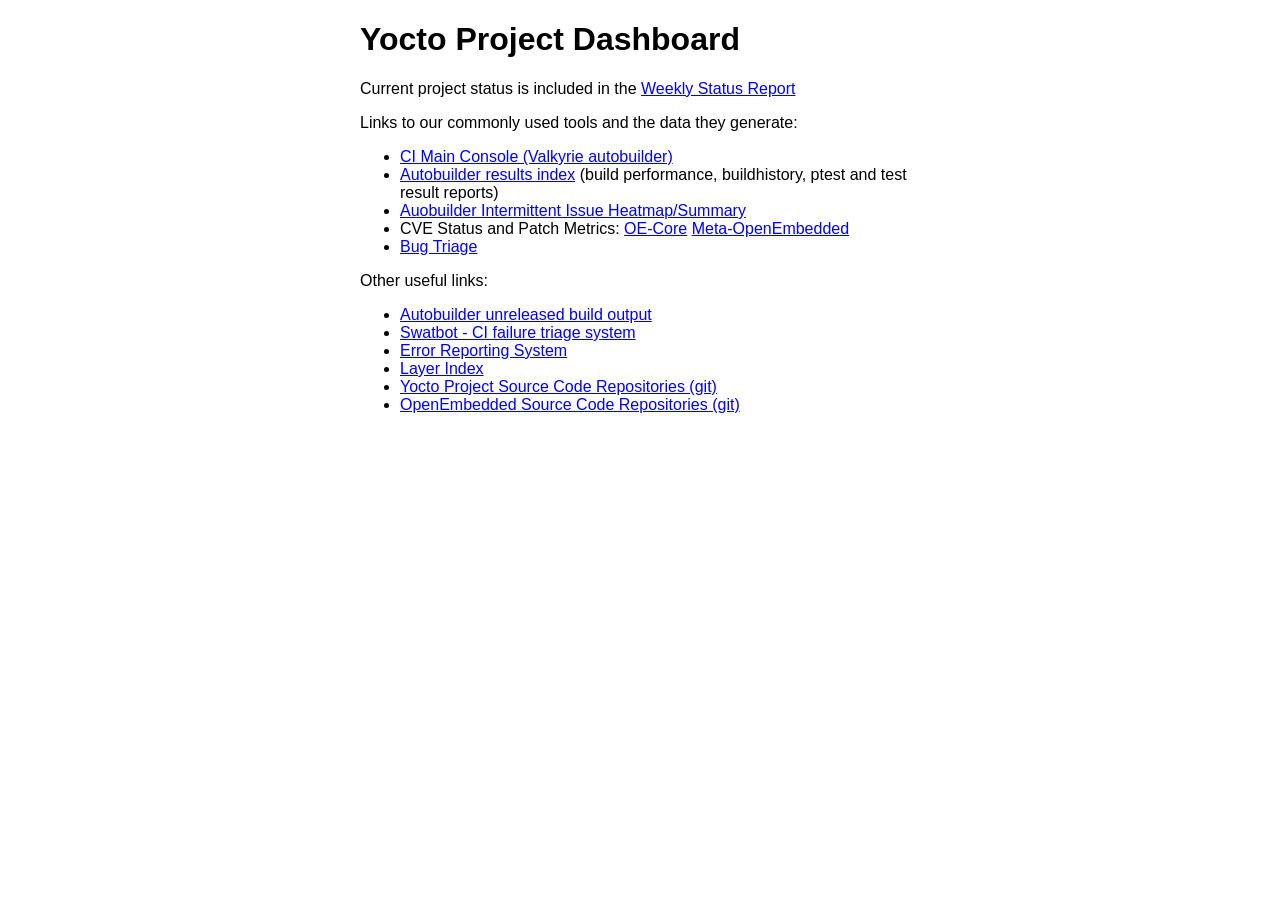
==== scripts/dashboard/index.html @ cbdc73dd "scripts/dashboard: Separate weekly status report Signed-off-by: Richard Purdie <richard.purdie@linux" ====
<!DOCTYPE html>
<html>
<head>
<title>Yocto Project Dashboard</title>
<style>
html { color-scheme: light dark; }
body { width: 35em; margin: 0 auto;
font-family: Tahoma, Verdana, Arial, sans-serif; }
</style>
</head>
<body>
<h1>Yocto Project Dashboard</h1>
<p>Current project status is included in the <a href="https://wiki.yoctoproject.org/wiki/Weekly_Status">Weekly Status Report</a></p>
<p>Links to our commonly used tools and the data they generate:</p>
<ul>
<li><a href="https://autobuilder.yoctoproject.org/valkyrie/#/console">CI Main Console (Valkyrie autobuilder)</a></li>
<li><a href="https://valkyrie.yocto.io/pub/non-release/">Autobuilder results index</a> (build performance, buildhistory, ptest and test result reports)</li>
<li><a href="https://valkyrie.yocto.io/pub/non-release/abint/">Auobuilder Intermittent Issue Heatmap/Summary</a></li>
<li>CVE Status and Patch Metrics: <a href="https://valkyrie.yocto.io/pub/non-release/patchmetrics/">OE-Core</a> <a href="https://valkyrie.yocto.io/pub/non-release/patchmetrics-meta-oe/">Meta-OpenEmbedded</a></li>
<li><a href="bugtriage/">Bug Triage</a></li>
</ul>
<p>Other useful links:</p>
</p>
<ul>
<li><a href="https://valkyrie.yocto.io/pub/">Autobuilder unreleased build output</a></li>
<li><a href="https://swatbot.yoctoproject.org/">Swatbot - CI failure triage system</a></li>
<li><a href="https://errors.yoctoproject.org/">Error Reporting System</a></li>
<li><a href="https://layers.openembedded.org/">Layer Index</a></li>
<li><a href="https://git.yoctoproject.org/">Yocto Project Source Code Repositories (git)</a></li>
<li><a href="https://git.openembedded.org/">OpenEmbedded Source Code Repositories (git)</a></li>
</ul>
</body>
</html>
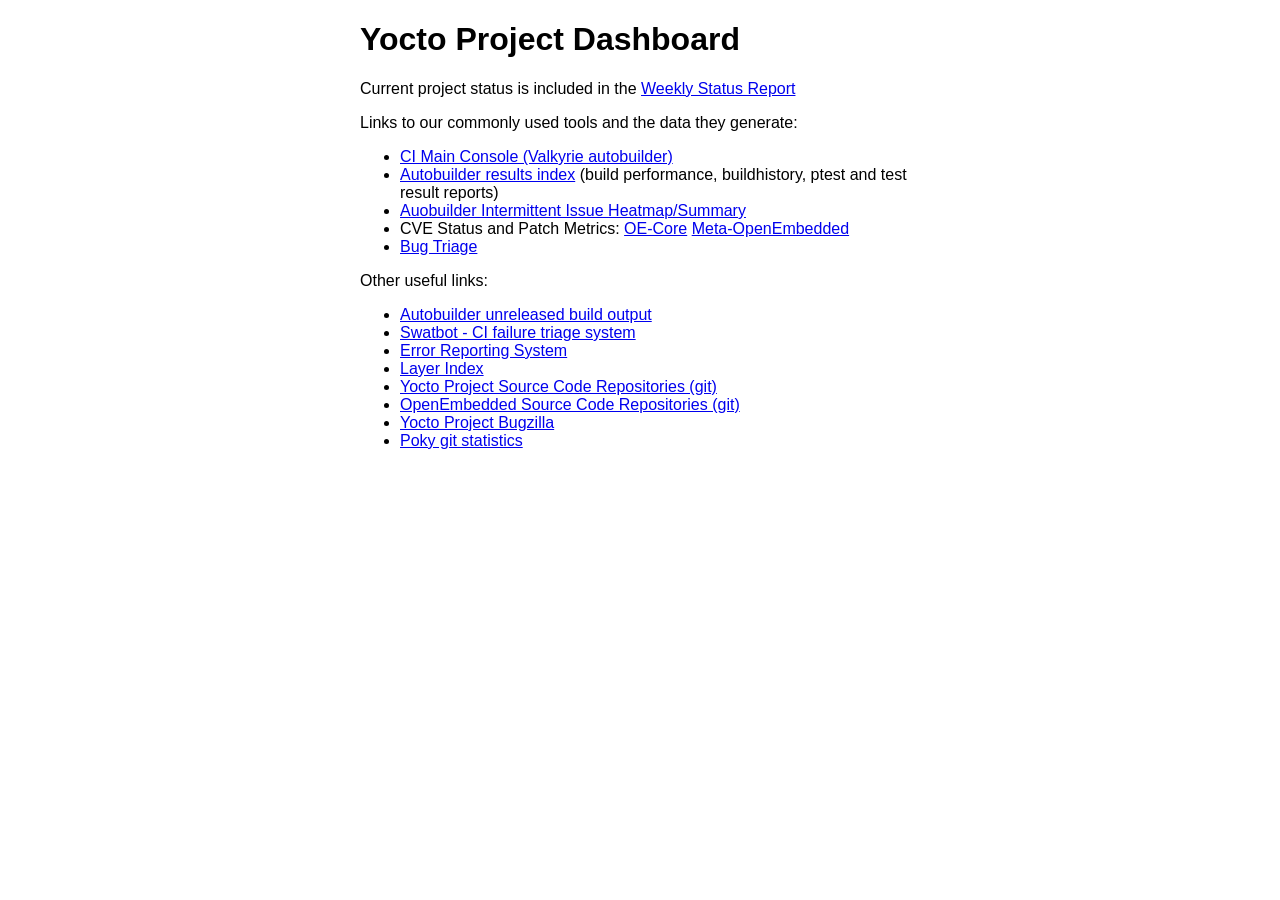
==== commit 010b3add: "dashboard: Add additional urls to index page Signed-off-by: Richard Purdie <richard.purdie@linuxfoun" ====
--- a/scripts/dashboard/index.html
+++ b/scripts/dashboard/index.html
@@ -28,6 +28,8 @@
 <li><a href="https://layers.openembedded.org/">Layer Index</a></li>
 <li><a href="https://git.yoctoproject.org/">Yocto Project Source Code Repositories (git)</a></li>
 <li><a href="https://git.openembedded.org/">OpenEmbedded Source Code Repositories (git)</a></li>
+<li><a href="https://bugzilla.yoctoproject.org/">Yocto Project Bugzilla</a></li>
+<li><a href="https://wiki.yoctoproject.org/charts/poky-stats/activity.html">Poky git statistics</a></li>
 </ul>
 </body>
 </html>
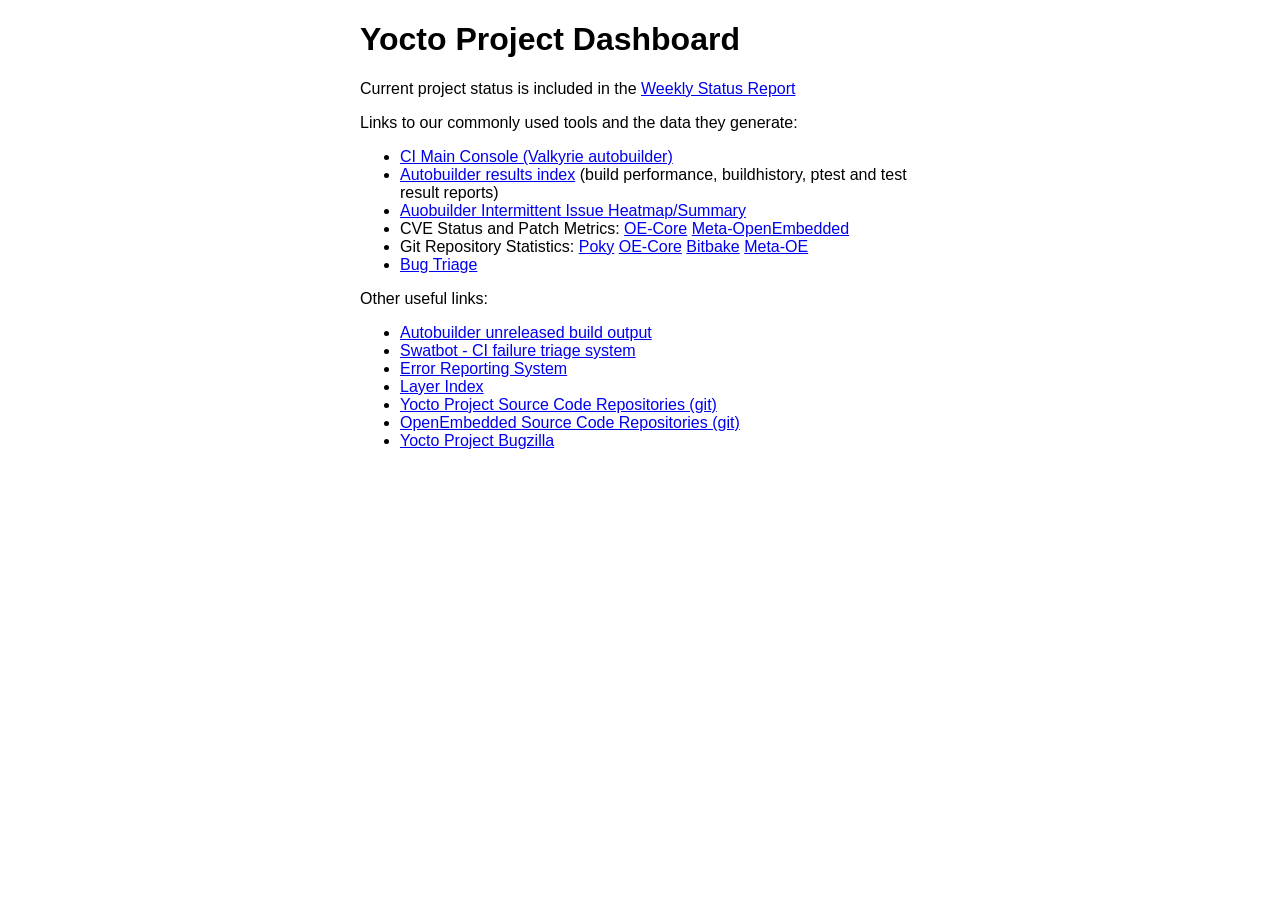
==== commit 28cc1c8b: "dashboard: Update to new gitstats urls Signed-off-by: Richard Purdie <richard.purdie@linuxfoundation" ====
--- a/scripts/dashboard/index.html
+++ b/scripts/dashboard/index.html
@@ -17,6 +17,7 @@
 <li><a href="https://valkyrie.yocto.io/pub/non-release/">Autobuilder results index</a> (build performance, buildhistory, ptest and test result reports)</li>
 <li><a href="https://valkyrie.yocto.io/pub/non-release/abint/">Auobuilder Intermittent Issue Heatmap/Summary</a></li>
 <li>CVE Status and Patch Metrics: <a href="https://valkyrie.yocto.io/pub/non-release/patchmetrics/">OE-Core</a> <a href="https://valkyrie.yocto.io/pub/non-release/patchmetrics-meta-oe/">Meta-OpenEmbedded</a></li>
+<li>Git Repository Statistics: <a href="https://dashboard.yoctoproject.org/gitstats/poky/">Poky</a> <a href="https://dashboard.yoctoproject.org/gitstats/oecore/">OE-Core</a> <a href="https://dashboard.yoctoproject.org/gitstats/bitbake/">Bitbake</a> <a href="https://dashboard.yoctoproject.org/gitstats/meta-openembedded/">Meta-OE</a></li>
 <li><a href="bugtriage/">Bug Triage</a></li>
 </ul>
 <p>Other useful links:</p>
@@ -29,7 +30,6 @@
 <li><a href="https://git.yoctoproject.org/">Yocto Project Source Code Repositories (git)</a></li>
 <li><a href="https://git.openembedded.org/">OpenEmbedded Source Code Repositories (git)</a></li>
 <li><a href="https://bugzilla.yoctoproject.org/">Yocto Project Bugzilla</a></li>
-<li><a href="https://wiki.yoctoproject.org/charts/poky-stats/activity.html">Poky git statistics</a></li>
 </ul>
 </body>
 </html>
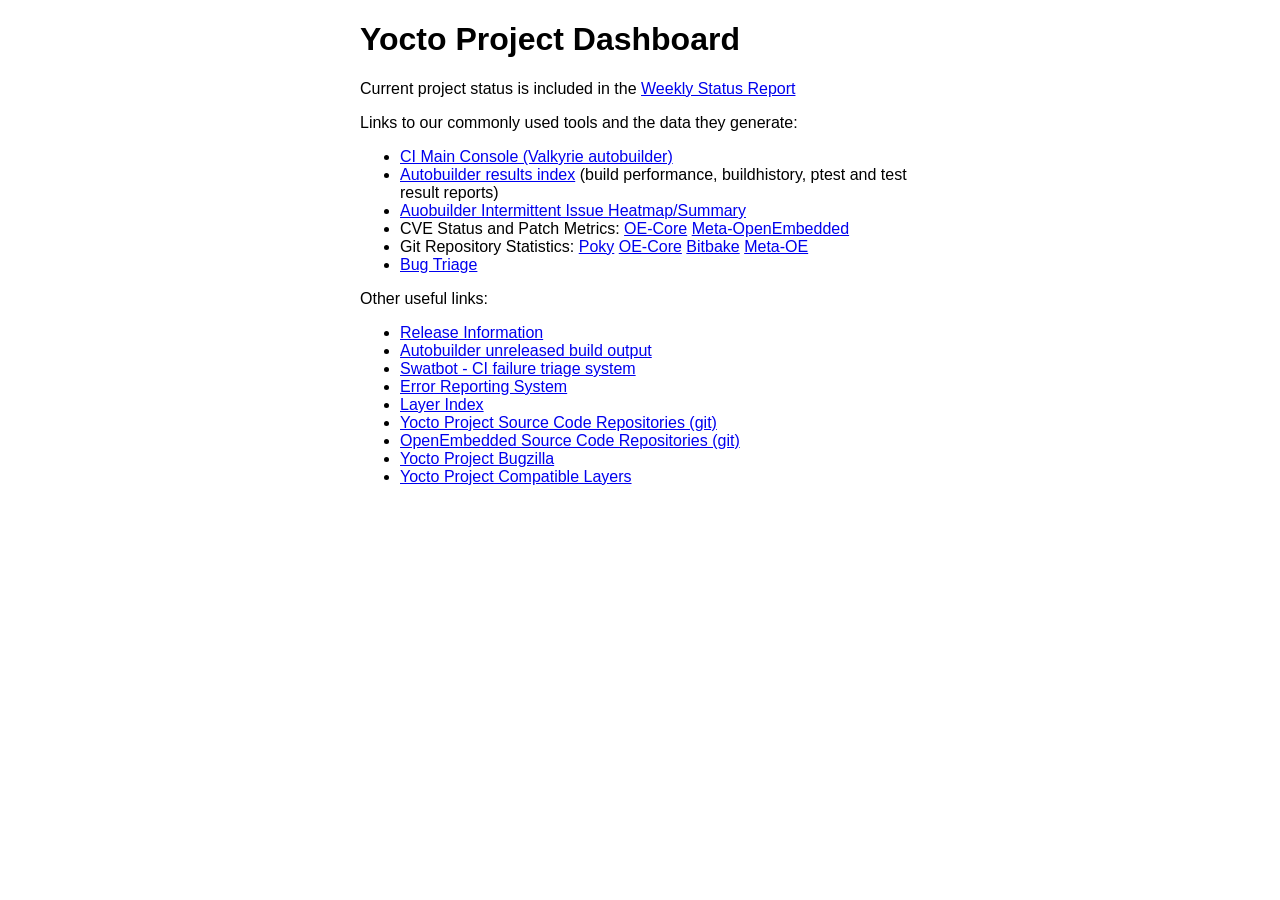
==== commit 2ea53506: "dashboard: Add additional urls to index page Signed-off-by: Richard Purdie <richard.purdie@linuxfoun" ====
--- a/scripts/dashboard/index.html
+++ b/scripts/dashboard/index.html
@@ -23,6 +23,7 @@
 <p>Other useful links:</p>
 </p>
 <ul>
+<li><a href="https://www.yoctoproject.org/development/releases/">Release Information</a></li>
 <li><a href="https://valkyrie.yocto.io/pub/">Autobuilder unreleased build output</a></li>
 <li><a href="https://swatbot.yoctoproject.org/">Swatbot - CI failure triage system</a></li>
 <li><a href="https://errors.yoctoproject.org/">Error Reporting System</a></li>
@@ -30,6 +31,7 @@
 <li><a href="https://git.yoctoproject.org/">Yocto Project Source Code Repositories (git)</a></li>
 <li><a href="https://git.openembedded.org/">OpenEmbedded Source Code Repositories (git)</a></li>
 <li><a href="https://bugzilla.yoctoproject.org/">Yocto Project Bugzilla</a></li>
+<li><a href="https://www.yoctoproject.org/development/yocto-project-compatible-layers/">Yocto Project Compatible Layers</a></li>
 </ul>
 </body>
 </html>
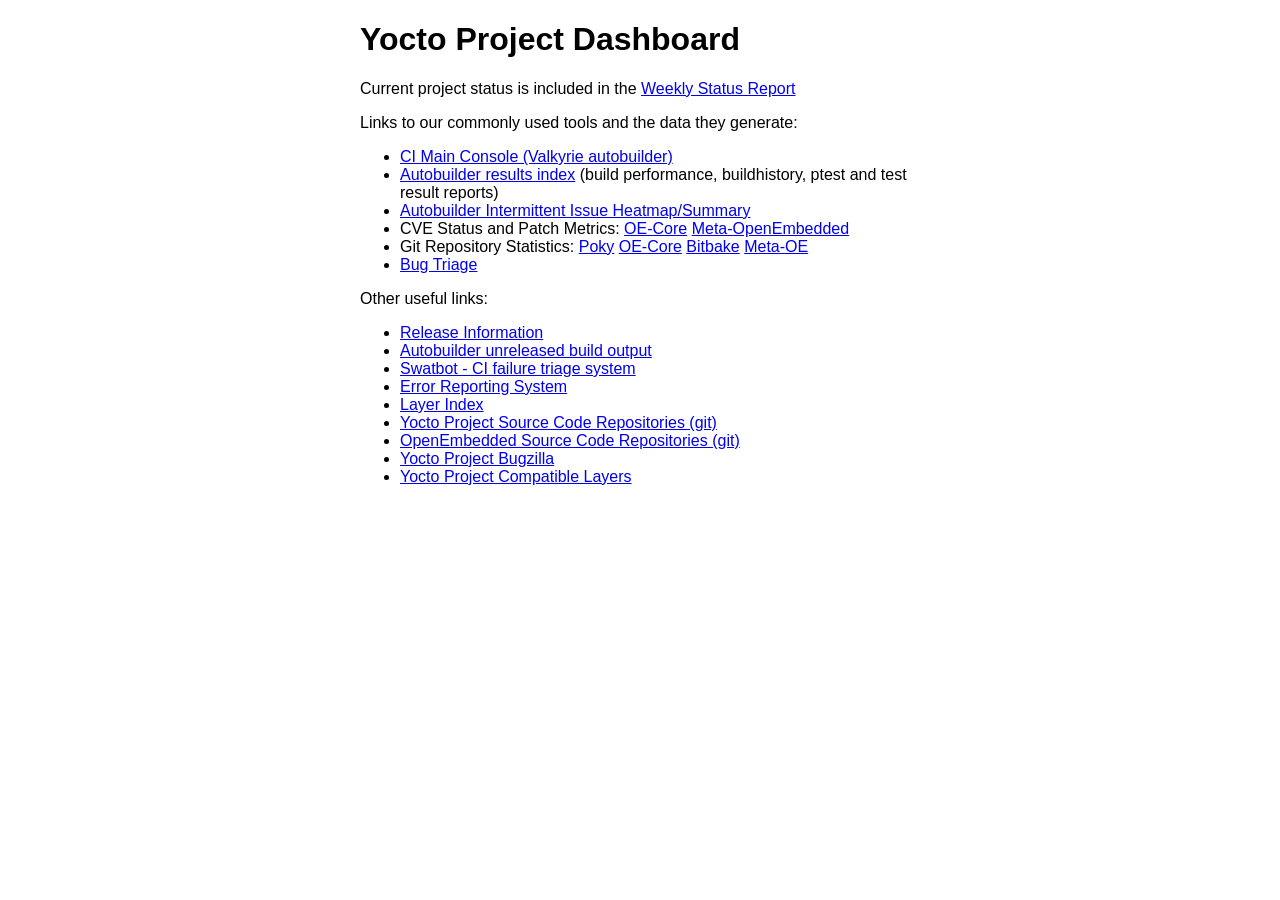
==== commit 69437a89: "dashboard: Fix a Auobuilder -> Autobuilder typo Signed-off-by: Yoann Congal <yoann.congal@smile.fr> " ====
--- a/scripts/dashboard/index.html
+++ b/scripts/dashboard/index.html
@@ -15,7 +15,7 @@
 <ul>
 <li><a href="https://autobuilder.yoctoproject.org/valkyrie/#/console">CI Main Console (Valkyrie autobuilder)</a></li>
 <li><a href="https://valkyrie.yocto.io/pub/non-release/">Autobuilder results index</a> (build performance, buildhistory, ptest and test result reports)</li>
-<li><a href="https://valkyrie.yocto.io/pub/non-release/abint/">Auobuilder Intermittent Issue Heatmap/Summary</a></li>
+<li><a href="https://valkyrie.yocto.io/pub/non-release/abint/">Autobuilder Intermittent Issue Heatmap/Summary</a></li>
 <li>CVE Status and Patch Metrics: <a href="https://valkyrie.yocto.io/pub/non-release/patchmetrics/">OE-Core</a> <a href="https://valkyrie.yocto.io/pub/non-release/patchmetrics-meta-oe/">Meta-OpenEmbedded</a></li>
 <li>Git Repository Statistics: <a href="https://dashboard.yoctoproject.org/gitstats/poky/">Poky</a> <a href="https://dashboard.yoctoproject.org/gitstats/oecore/">OE-Core</a> <a href="https://dashboard.yoctoproject.org/gitstats/bitbake/">Bitbake</a> <a href="https://dashboard.yoctoproject.org/gitstats/meta-openembedded/">Meta-OE</a></li>
 <li><a href="bugtriage/">Bug Triage</a></li>
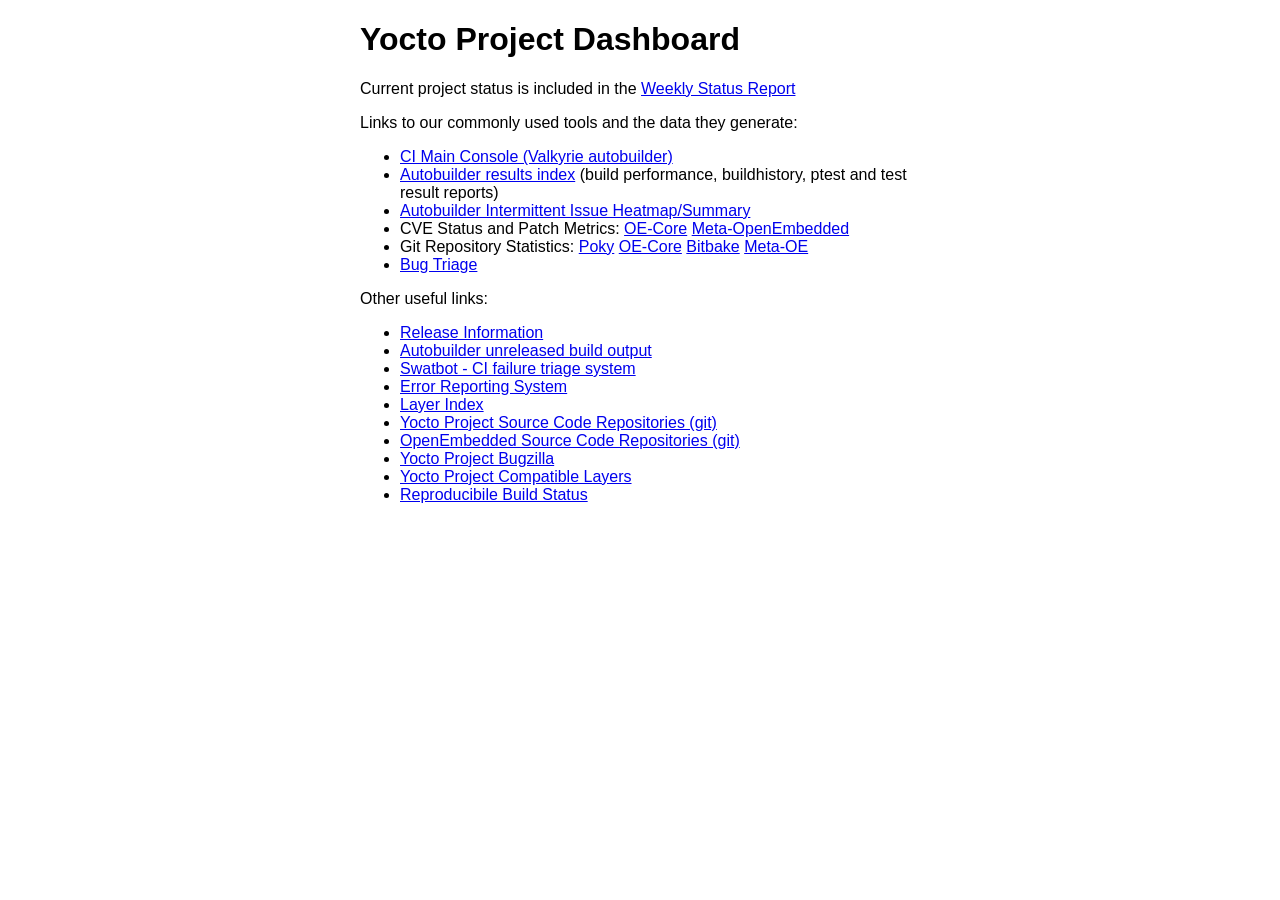
==== commit aef610d9: "dashboard: Add reprodudicible builds status link Signed-off-by: Richard Purdie <richard.purdie@linux" ====
--- a/scripts/dashboard/index.html
+++ b/scripts/dashboard/index.html
@@ -32,6 +32,7 @@
 <li><a href="https://git.openembedded.org/">OpenEmbedded Source Code Repositories (git)</a></li>
 <li><a href="https://bugzilla.yoctoproject.org/">Yocto Project Bugzilla</a></li>
 <li><a href="https://www.yoctoproject.org/development/yocto-project-compatible-layers/">Yocto Project Compatible Layers</a></li>
+<li><a href="https://www.yoctoproject.org/reproducible-build-results/">Reproducibile Build Status</a></li>
 </ul>
 </body>
 </html>
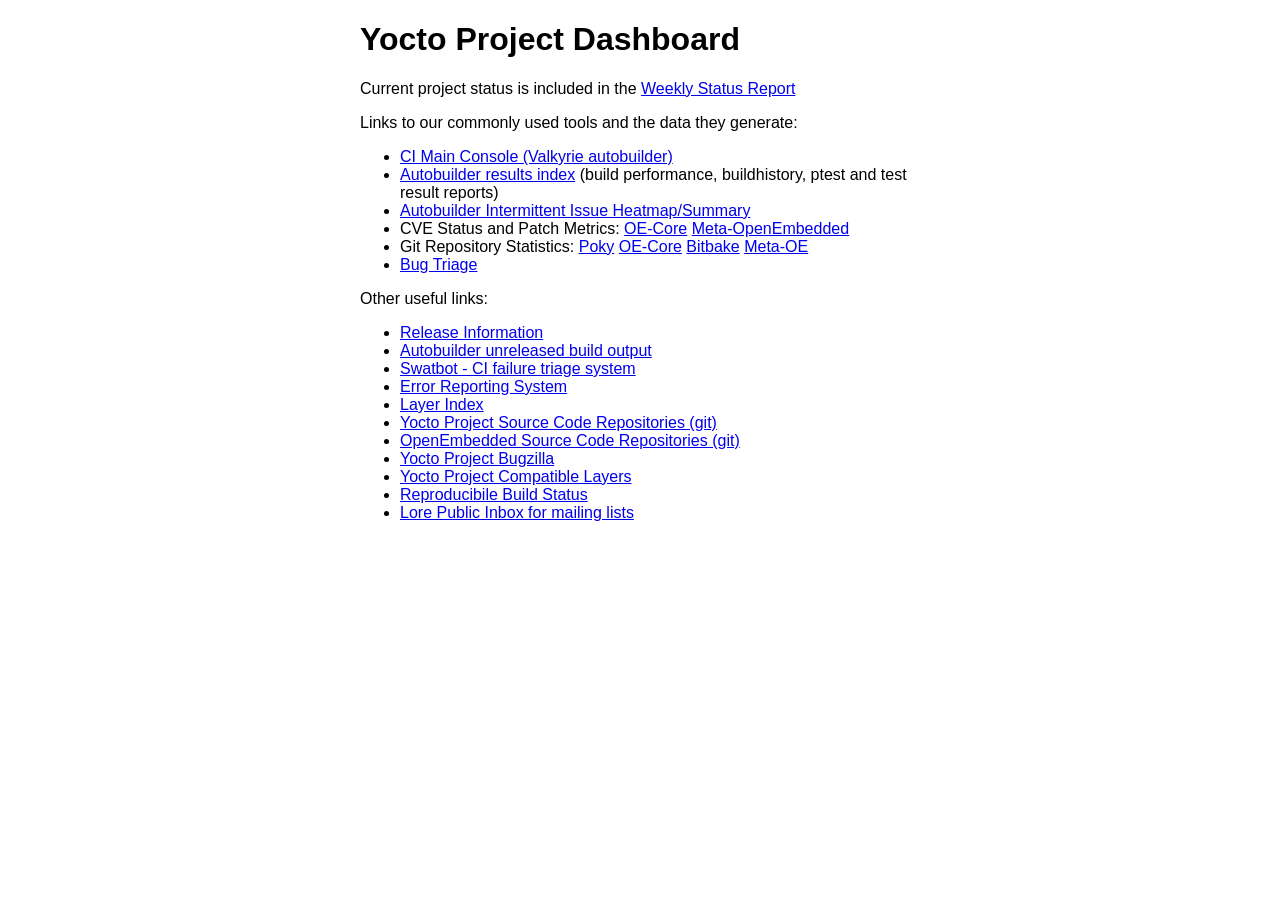
==== commit 01fd518a: "dashboard: Add lore link Signed-off-by: Richard Purdie <richard.purdie@linuxfoundation.org>" ====
--- a/scripts/dashboard/index.html
+++ b/scripts/dashboard/index.html
@@ -33,6 +33,7 @@
 <li><a href="https://bugzilla.yoctoproject.org/">Yocto Project Bugzilla</a></li>
 <li><a href="https://www.yoctoproject.org/development/yocto-project-compatible-layers/">Yocto Project Compatible Layers</a></li>
 <li><a href="https://www.yoctoproject.org/reproducible-build-results/">Reproducibile Build Status</a></li>
+<li><a href="https://lore.kernel.org/">Lore Public Inbox for mailing lists</a></li>
 </ul>
 </body>
 </html>
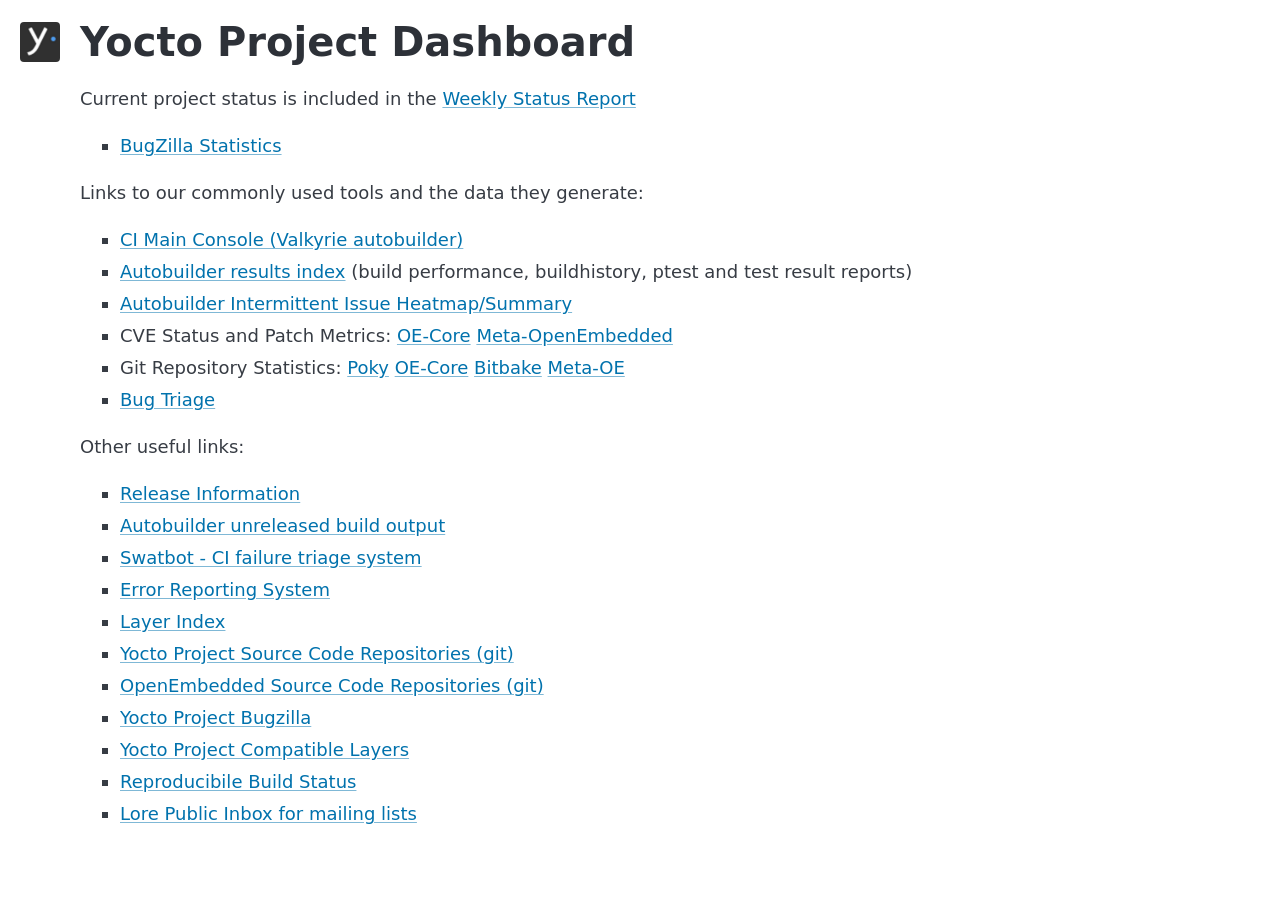
==== commit 15e3187a: "dashboard: update to unify styles with CVE/Patch Metrics pages Signed-off-by: Alex Feyerke <alex@nei" ====
--- a/scripts/dashboard/index.html
+++ b/scripts/dashboard/index.html
@@ -1,39 +1,50 @@
 <!DOCTYPE html>
 <html>
+
 <head>
-<title>Yocto Project Dashboard</title>
-<style>
-html { color-scheme: light dark; }
-body { width: 35em; margin: 0 auto;
-font-family: Tahoma, Verdana, Arial, sans-serif; }
-</style>
+  <title>Yocto Project Dashboard</title>
+  <meta name="viewport" content="width=device-width, initial-scale=1.0">
+  <link rel="stylesheet" href="resources/pico.fluid.classless.min.css">
+  <link rel="stylesheet" href="resources/shared-styles.css">
+  <link rel="apple-touch-icon" sizes="144x144" href="resources/apple-touch-icon.png">
+  <link rel="icon" type="image/png" sizes="32x32" href="resources/favicon-32x32.png">
+  <link rel="icon" type="image/png" sizes="16x16" href="resources/favicon-16x16.png">
 </head>
+
 <body>
-<h1>Yocto Project Dashboard</h1>
-<p>Current project status is included in the <a href="https://wiki.yoctoproject.org/wiki/Weekly_Status">Weekly Status Report</a></p>
-<p>Links to our commonly used tools and the data they generate:</p>
-<ul>
-<li><a href="https://autobuilder.yoctoproject.org/valkyrie/#/console">CI Main Console (Valkyrie autobuilder)</a></li>
-<li><a href="https://valkyrie.yocto.io/pub/non-release/">Autobuilder results index</a> (build performance, buildhistory, ptest and test result reports)</li>
-<li><a href="https://valkyrie.yocto.io/pub/non-release/abint/">Autobuilder Intermittent Issue Heatmap/Summary</a></li>
-<li>CVE Status and Patch Metrics: <a href="https://valkyrie.yocto.io/pub/non-release/patchmetrics/">OE-Core</a> <a href="https://valkyrie.yocto.io/pub/non-release/patchmetrics-meta-oe/">Meta-OpenEmbedded</a></li>
-<li>Git Repository Statistics: <a href="https://dashboard.yoctoproject.org/gitstats/poky/">Poky</a> <a href="https://dashboard.yoctoproject.org/gitstats/oecore/">OE-Core</a> <a href="https://dashboard.yoctoproject.org/gitstats/bitbake/">Bitbake</a> <a href="https://dashboard.yoctoproject.org/gitstats/meta-openembedded/">Meta-OE</a></li>
-<li><a href="bugtriage/">Bug Triage</a></li>
-</ul>
-<p>Other useful links:</p>
-</p>
-<ul>
-<li><a href="https://www.yoctoproject.org/development/releases/">Release Information</a></li>
-<li><a href="https://valkyrie.yocto.io/pub/">Autobuilder unreleased build output</a></li>
-<li><a href="https://swatbot.yoctoproject.org/">Swatbot - CI failure triage system</a></li>
-<li><a href="https://errors.yoctoproject.org/">Error Reporting System</a></li>
-<li><a href="https://layers.openembedded.org/">Layer Index</a></li>
-<li><a href="https://git.yoctoproject.org/">Yocto Project Source Code Repositories (git)</a></li>
-<li><a href="https://git.openembedded.org/">OpenEmbedded Source Code Repositories (git)</a></li>
-<li><a href="https://bugzilla.yoctoproject.org/">Yocto Project Bugzilla</a></li>
-<li><a href="https://www.yoctoproject.org/development/yocto-project-compatible-layers/">Yocto Project Compatible Layers</a></li>
-<li><a href="https://www.yoctoproject.org/reproducible-build-results/">Reproducibile Build Status</a></li>
-<li><a href="https://lore.kernel.org/">Lore Public Inbox for mailing lists</a></li>
-</ul>
+  <main>
+    <h1 class="with-logo">Yocto Project Dashboard</h1>
+    <section>
+      <p>Current project status is included in the <a href="https://wiki.yoctoproject.org/wiki/Weekly_Status">Weekly Status Report</a></p>
+      <ul>
+        <li><a href="bugzilla_stats.html">BugZilla Statistics</a></li>
+      </ul>
+      <p>Links to our commonly used tools and the data they generate:</p>
+      <ul>
+        <li><a href="https://autobuilder.yoctoproject.org/valkyrie/#/console">CI Main Console (Valkyrie autobuilder)</a></li>
+        <li><a href="https://valkyrie.yocto.io/pub/non-release/">Autobuilder results index</a> (build performance, buildhistory, ptest and test result reports)</li>
+        <li><a href="https://valkyrie.yocto.io/pub/non-release/abint/">Autobuilder Intermittent Issue Heatmap/Summary</a></li>
+        <li>CVE Status and Patch Metrics: <a href="https://valkyrie.yocto.io/pub/non-release/patchmetrics/">OE-Core</a> <a href="https://valkyrie.yocto.io/pub/non-release/patchmetrics-meta-oe/">Meta-OpenEmbedded</a></li>
+        <li>Git Repository Statistics: <a href="https://dashboard.yoctoproject.org/gitstats/poky/">Poky</a> <a href="https://dashboard.yoctoproject.org/gitstats/oecore/">OE-Core</a> <a href="https://dashboard.yoctoproject.org/gitstats/bitbake/">Bitbake</a> <a href="https://dashboard.yoctoproject.org/gitstats/meta-openembedded/">Meta-OE</a></li>
+        <li><a href="bugtriage/">Bug Triage</a></li>
+      </ul>
+      <p>Other useful links:</p>
+      </p>
+      <ul>
+        <li><a href="https://www.yoctoproject.org/development/releases/">Release Information</a></li>
+        <li><a href="https://valkyrie.yocto.io/pub/">Autobuilder unreleased build output</a></li>
+        <li><a href="https://swatbot.yoctoproject.org/">Swatbot - CI failure triage system</a></li>
+        <li><a href="https://errors.yoctoproject.org/">Error Reporting System</a></li>
+        <li><a href="https://layers.openembedded.org/">Layer Index</a></li>
+        <li><a href="https://git.yoctoproject.org/">Yocto Project Source Code Repositories (git)</a></li>
+        <li><a href="https://git.openembedded.org/">OpenEmbedded Source Code Repositories (git)</a></li>
+        <li><a href="https://bugzilla.yoctoproject.org/">Yocto Project Bugzilla</a></li>
+        <li><a href="https://www.yoctoproject.org/development/yocto-project-compatible-layers/">Yocto Project Compatible Layers</a></li>
+        <li><a href="https://www.yoctoproject.org/reproducible-build-results/">Reproducibile Build Status</a></li>
+        <li><a href="https://lore.kernel.org/">Lore Public Inbox for mailing lists</a></li>
+      </ul>
+    </section>
+  </main>
 </body>
-</html>
+
+</html>
--- a/scripts/dashboard/resources/pico.fluid.classless.min.css
+++ b/scripts/dashboard/resources/pico.fluid.classless.min.css
@@ -0,0 +1,4 @@
+@charset "UTF-8";/*!
+ * Pico CSS ✨ v2.1.1 (https://picocss.com)
+ * Copyright 2019-2025 - Licensed under MIT
+ */:host,:root{--pico-font-family-emoji:"Apple Color Emoji","Segoe UI Emoji","Segoe UI Symbol","Noto Color Emoji";--pico-font-family-sans-serif:system-ui,"Segoe UI",Roboto,Oxygen,Ubuntu,Cantarell,Helvetica,Arial,"Helvetica Neue",sans-serif,var(--pico-font-family-emoji);--pico-font-family-monospace:ui-monospace,SFMono-Regular,"SF Mono",Menlo,Consolas,"Liberation Mono",monospace,var(--pico-font-family-emoji);--pico-font-family:var(--pico-font-family-sans-serif);--pico-line-height:1.5;--pico-font-weight:400;--pico-font-size:100%;--pico-text-underline-offset:0.1rem;--pico-border-radius:0.25rem;--pico-border-width:0.0625rem;--pico-outline-width:0.125rem;--pico-transition:0.2s ease-in-out;--pico-spacing:1rem;--pico-typography-spacing-vertical:1rem;--pico-block-spacing-vertical:var(--pico-spacing);--pico-block-spacing-horizontal:var(--pico-spacing);--pico-form-element-spacing-vertical:0.75rem;--pico-form-element-spacing-horizontal:1rem;--pico-group-box-shadow:0 0 0 rgba(0, 0, 0, 0);--pico-group-box-shadow-focus-with-button:0 0 0 var(--pico-outline-width) var(--pico-primary-focus);--pico-group-box-shadow-focus-with-input:0 0 0 0.0625rem var(--pico-form-element-border-color);--pico-modal-overlay-backdrop-filter:blur(0.375rem);--pico-nav-element-spacing-vertical:1rem;--pico-nav-element-spacing-horizontal:0.5rem;--pico-nav-link-spacing-vertical:0.5rem;--pico-nav-link-spacing-horizontal:0.5rem;--pico-nav-breadcrumb-divider:">";--pico-icon-checkbox:url("data:image/svg+xml,%3Csvg xmlns='http://www.w3.org/2000/svg' width='24' height='24' viewBox='0 0 24 24' fill='none' stroke='rgb(255, 255, 255)' stroke-width='4' stroke-linecap='round' stroke-linejoin='round'%3E%3Cpolyline points='20 6 9 17 4 12'%3E%3C/polyline%3E%3C/svg%3E");--pico-icon-minus:url("data:image/svg+xml,%3Csvg xmlns='http://www.w3.org/2000/svg' width='24' height='24' viewBox='0 0 24 24' fill='none' stroke='rgb(255, 255, 255)' stroke-width='4' stroke-linecap='round' stroke-linejoin='round'%3E%3Cline x1='5' y1='12' x2='19' y2='12'%3E%3C/line%3E%3C/svg%3E");--pico-icon-chevron:url("data:image/svg+xml,%3Csvg xmlns='http://www.w3.org/2000/svg' width='24' height='24' viewBox='0 0 24 24' fill='none' stroke='rgb(136, 145, 164)' stroke-width='2' stroke-linecap='round' stroke-linejoin='round'%3E%3Cpolyline points='6 9 12 15 18 9'%3E%3C/polyline%3E%3C/svg%3E");--pico-icon-date:url("data:image/svg+xml,%3Csvg xmlns='http://www.w3.org/2000/svg' width='24' height='24' viewBox='0 0 24 24' fill='none' stroke='rgb(136, 145, 164)' stroke-width='2' stroke-linecap='round' stroke-linejoin='round'%3E%3Crect x='3' y='4' width='18' height='18' rx='2' ry='2'%3E%3C/rect%3E%3Cline x1='16' y1='2' x2='16' y2='6'%3E%3C/line%3E%3Cline x1='8' y1='2' x2='8' y2='6'%3E%3C/line%3E%3Cline x1='3' y1='10' x2='21' y2='10'%3E%3C/line%3E%3C/svg%3E");--pico-icon-time:url("data:image/svg+xml,%3Csvg xmlns='http://www.w3.org/2000/svg' width='24' height='24' viewBox='0 0 24 24' fill='none' stroke='rgb(136, 145, 164)' stroke-width='2' stroke-linecap='round' stroke-linejoin='round'%3E%3Ccircle cx='12' cy='12' r='10'%3E%3C/circle%3E%3Cpolyline points='12 6 12 12 16 14'%3E%3C/polyline%3E%3C/svg%3E");--pico-icon-search:url("data:image/svg+xml,%3Csvg xmlns='http://www.w3.org/2000/svg' width='24' height='24' viewBox='0 0 24 24' fill='none' stroke='rgb(136, 145, 164)' stroke-width='1.5' stroke-linecap='round' stroke-linejoin='round'%3E%3Ccircle cx='11' cy='11' r='8'%3E%3C/circle%3E%3Cline x1='21' y1='21' x2='16.65' y2='16.65'%3E%3C/line%3E%3C/svg%3E");--pico-icon-close:url("data:image/svg+xml,%3Csvg xmlns='http://www.w3.org/2000/svg' width='24' height='24' viewBox='0 0 24 24' fill='none' stroke='rgb(136, 145, 164)' stroke-width='3' stroke-linecap='round' stroke-linejoin='round'%3E%3Cline x1='18' y1='6' x2='6' y2='18'%3E%3C/line%3E%3Cline x1='6' y1='6' x2='18' y2='18'%3E%3C/line%3E%3C/svg%3E");--pico-icon-loading:url("data:image/svg+xml,%3Csvg fill='none' height='24' width='24' viewBox='0 0 24 24' xmlns='http://www.w3.org/2000/svg' %3E%3Cstyle%3E g %7B animation: rotate 2s linear infinite; transform-origin: center center; %7D circle %7B stroke-dasharray: 75,100; stroke-dashoffset: -5; animation: dash 1.5s ease-in-out infinite; stroke-linecap: round; %7D @keyframes rotate %7B 0%25 %7B transform: rotate(0deg); %7D 100%25 %7B transform: rotate(360deg); %7D %7D @keyframes dash %7B 0%25 %7B stroke-dasharray: 1,100; stroke-dashoffset: 0; %7D 50%25 %7B stroke-dasharray: 44.5,100; stroke-dashoffset: -17.5; %7D 100%25 %7B stroke-dasharray: 44.5,100; stroke-dashoffset: -62; %7D %7D %3C/style%3E%3Cg%3E%3Ccircle cx='12' cy='12' r='10' fill='none' stroke='rgb(136, 145, 164)' stroke-width='4' /%3E%3C/g%3E%3C/svg%3E")}@media (min-width:576px){:host,:root{--pico-font-size:106.25%}}@media (min-width:768px){:host,:root{--pico-font-size:112.5%}}@media (min-width:1024px){:host,:root{--pico-font-size:118.75%}}@media (min-width:1280px){:host,:root{--pico-font-size:125%}}@media (min-width:1536px){:host,:root{--pico-font-size:131.25%}}a{--pico-text-decoration:underline}small{--pico-font-size:0.875em}h1,h2,h3,h4,h5,h6{--pico-font-weight:700}h1{--pico-font-size:2rem;--pico-line-height:1.125;--pico-typography-spacing-top:3rem}h2{--pico-font-size:1.75rem;--pico-line-height:1.15;--pico-typography-spacing-top:2.625rem}h3{--pico-font-size:1.5rem;--pico-line-height:1.175;--pico-typography-spacing-top:2.25rem}h4{--pico-font-size:1.25rem;--pico-line-height:1.2;--pico-typography-spacing-top:1.874rem}h5{--pico-font-size:1.125rem;--pico-line-height:1.225;--pico-typography-spacing-top:1.6875rem}h6{--pico-font-size:1rem;--pico-line-height:1.25;--pico-typography-spacing-top:1.5rem}tfoot td,tfoot th,thead td,thead th{--pico-font-weight:600;--pico-border-width:0.1875rem}code,kbd,pre,samp{--pico-font-family:var(--pico-font-family-monospace)}kbd{--pico-font-weight:bolder}:where(select,textarea),input:not([type=submit],[type=button],[type=reset],[type=checkbox],[type=radio],[type=file]){--pico-outline-width:0.0625rem}[type=search]{--pico-border-radius:5rem}[type=checkbox],[type=radio]{--pico-border-width:0.125rem}[type=checkbox][role=switch]{--pico-border-width:0.1875rem}[role=search]{--pico-border-radius:5rem}[role=group] [role=button],[role=group] [type=button],[role=group] [type=submit],[role=group] button,[role=search] [role=button],[role=search] [type=button],[role=search] [type=submit],[role=search] button{--pico-form-element-spacing-horizontal:2rem}details summary[role=button]::after{filter:brightness(0) invert(1)}[aria-busy=true]:not(input,select,textarea):is(button,[type=submit],[type=button],[type=reset],[role=button])::before{filter:brightness(0) invert(1)}:host(:not([data-theme=dark])),:root:not([data-theme=dark]),[data-theme=light]{color-scheme:light;--pico-background-color:#fff;--pico-color:#373c44;--pico-text-selection-color:rgba(2, 154, 232, 0.25);--pico-muted-color:#646b79;--pico-muted-border-color:rgb(231, 234, 239.5);--pico-primary:#0172ad;--pico-primary-background:#0172ad;--pico-primary-border:var(--pico-primary-background);--pico-primary-underline:rgba(1, 114, 173, 0.5);--pico-primary-hover:#015887;--pico-primary-hover-background:#02659a;--pico-primary-hover-border:var(--pico-primary-hover-background);--pico-primary-hover-underline:var(--pico-primary-hover);--pico-primary-focus:rgba(2, 154, 232, 0.5);--pico-primary-inverse:#fff;--pico-secondary:#5d6b89;--pico-secondary-background:#525f7a;--pico-secondary-border:var(--pico-secondary-background);--pico-secondary-underline:rgba(93, 107, 137, 0.5);--pico-secondary-hover:#48536b;--pico-secondary-hover-background:#48536b;--pico-secondary-hover-border:var(--pico-secondary-hover-background);--pico-secondary-hover-underline:var(--pico-secondary-hover);--pico-secondary-focus:rgba(93, 107, 137, 0.25);--pico-secondary-inverse:#fff;--pico-contrast:#181c25;--pico-contrast-background:#181c25;--pico-contrast-border:var(--pico-contrast-background);--pico-contrast-underline:rgba(24, 28, 37, 0.5);--pico-contrast-hover:#000;--pico-contrast-hover-background:#000;--pico-contrast-hover-border:var(--pico-contrast-hover-background);--pico-contrast-hover-underline:var(--pico-secondary-hover);--pico-contrast-focus:rgba(93, 107, 137, 0.25);--pico-contrast-inverse:#fff;--pico-box-shadow:0.0145rem 0.029rem 0.174rem rgba(129, 145, 181, 0.01698),0.0335rem 0.067rem 0.402rem rgba(129, 145, 181, 0.024),0.0625rem 0.125rem 0.75rem rgba(129, 145, 181, 0.03),0.1125rem 0.225rem 1.35rem rgba(129, 145, 181, 0.036),0.2085rem 0.417rem 2.502rem rgba(129, 145, 181, 0.04302),0.5rem 1rem 6rem rgba(129, 145, 181, 0.06),0 0 0 0.0625rem rgba(129, 145, 181, 0.015);--pico-h1-color:#2d3138;--pico-h2-color:#373c44;--pico-h3-color:#424751;--pico-h4-color:#4d535e;--pico-h5-color:#5c6370;--pico-h6-color:#646b79;--pico-mark-background-color:rgb(252.5, 230.5, 191.5);--pico-mark-color:#0f1114;--pico-ins-color:rgb(28.5, 105.5, 84);--pico-del-color:rgb(136, 56.5, 53);--pico-blockquote-border-color:var(--pico-muted-border-color);--pico-blockquote-footer-color:var(--pico-muted-color);--pico-button-box-shadow:0 0 0 rgba(0, 0, 0, 0);--pico-button-hover-box-shadow:0 0 0 rgba(0, 0, 0, 0);--pico-table-border-color:var(--pico-muted-border-color);--pico-table-row-stripped-background-color:rgba(111, 120, 135, 0.0375);--pico-code-background-color:rgb(243, 244.5, 246.75);--pico-code-color:#646b79;--pico-code-kbd-background-color:var(--pico-color);--pico-code-kbd-color:var(--pico-background-color);--pico-form-element-background-color:rgb(251, 251.5, 252.25);--pico-form-element-selected-background-color:#dfe3eb;--pico-form-element-border-color:#cfd5e2;--pico-form-element-color:#23262c;--pico-form-element-placeholder-color:var(--pico-muted-color);--pico-form-element-active-background-color:#fff;--pico-form-element-active-border-color:var(--pico-primary-border);--pico-form-element-focus-color:var(--pico-primary-border);--pico-form-element-disabled-opacity:0.5;--pico-form-element-invalid-border-color:rgb(183.5, 105.5, 106.5);--pico-form-element-invalid-active-border-color:rgb(200.25, 79.25, 72.25);--pico-form-element-invalid-focus-color:var(--pico-form-element-invalid-active-border-color);--pico-form-element-valid-border-color:rgb(76, 154.5, 137.5);--pico-form-element-valid-active-border-color:rgb(39, 152.75, 118.75);--pico-form-element-valid-focus-color:var(--pico-form-element-valid-active-border-color);--pico-switch-background-color:#bfc7d9;--pico-switch-checked-background-color:var(--pico-primary-background);--pico-switch-color:#fff;--pico-switch-thumb-box-shadow:0 0 0 rgba(0, 0, 0, 0);--pico-range-border-color:#dfe3eb;--pico-range-active-border-color:#bfc7d9;--pico-range-thumb-border-color:var(--pico-background-color);--pico-range-thumb-color:var(--pico-secondary-background);--pico-range-thumb-active-color:var(--pico-primary-background);--pico-accordion-border-color:var(--pico-muted-border-color);--pico-accordion-active-summary-color:var(--pico-primary-hover);--pico-accordion-close-summary-color:var(--pico-color);--pico-accordion-open-summary-color:var(--pico-muted-color);--pico-card-background-color:var(--pico-background-color);--pico-card-border-color:var(--pico-muted-border-color);--pico-card-box-shadow:var(--pico-box-shadow);--pico-card-sectioning-background-color:rgb(251, 251.5, 252.25);--pico-loading-spinner-opacity:0.5;--pico-modal-overlay-background-color:rgba(232, 234, 237, 0.75);--pico-progress-background-color:#dfe3eb;--pico-progress-color:var(--pico-primary-background);--pico-tooltip-background-color:var(--pico-contrast-background);--pico-tooltip-color:var(--pico-contrast-inverse);--pico-icon-valid:url("data:image/svg+xml,%3Csvg xmlns='http://www.w3.org/2000/svg' width='24' height='24' viewBox='0 0 24 24' fill='none' stroke='rgb(76, 154.5, 137.5)' stroke-width='2' stroke-linecap='round' stroke-linejoin='round'%3E%3Cpolyline points='20 6 9 17 4 12'%3E%3C/polyline%3E%3C/svg%3E");--pico-icon-invalid:url("data:image/svg+xml,%3Csvg xmlns='http://www.w3.org/2000/svg' width='24' height='24' viewBox='0 0 24 24' fill='none' stroke='rgb(200.25, 79.25, 72.25)' stroke-width='2' stroke-linecap='round' stroke-linejoin='round'%3E%3Ccircle cx='12' cy='12' r='10'%3E%3C/circle%3E%3Cline x1='12' y1='8' x2='12' y2='12'%3E%3C/line%3E%3Cline x1='12' y1='16' x2='12.01' y2='16'%3E%3C/line%3E%3C/svg%3E")}:host(:not([data-theme=dark])) input:is([type=submit],[type=button],[type=reset],[type=checkbox],[type=radio],[type=file]),:root:not([data-theme=dark]) input:is([type=submit],[type=button],[type=reset],[type=checkbox],[type=radio],[type=file]),[data-theme=light] input:is([type=submit],[type=button],[type=reset],[type=checkbox],[type=radio],[type=file]){--pico-form-element-focus-color:var(--pico-primary-focus)}@media only screen and (prefers-color-scheme:dark){:host(:not([data-theme])),:root:not([data-theme]){color-scheme:dark;--pico-background-color:rgb(19, 22.5, 30.5);--pico-color:#c2c7d0;--pico-text-selection-color:rgba(1, 170, 255, 0.1875);--pico-muted-color:#7b8495;--pico-muted-border-color:#202632;--pico-primary:#01aaff;--pico-primary-background:#0172ad;--pico-primary-border:var(--pico-primary-background);--pico-primary-underline:rgba(1, 170, 255, 0.5);--pico-primary-hover:#79c0ff;--pico-primary-hover-background:#017fc0;--pico-primary-hover-border:var(--pico-primary-hover-background);--pico-primary-hover-underline:var(--pico-primary-hover);--pico-primary-focus:rgba(1, 170, 255, 0.375);--pico-primary-inverse:#fff;--pico-secondary:#969eaf;--pico-secondary-background:#525f7a;--pico-secondary-border:var(--pico-secondary-background);--pico-secondary-underline:rgba(150, 158, 175, 0.5);--pico-secondary-hover:#b3b9c5;--pico-secondary-hover-background:#5d6b89;--pico-secondary-hover-border:var(--pico-secondary-hover-background);--pico-secondary-hover-underline:var(--pico-secondary-hover);--pico-secondary-focus:rgba(144, 158, 190, 0.25);--pico-secondary-inverse:#fff;--pico-contrast:#dfe3eb;--pico-contrast-background:#eff1f4;--pico-contrast-border:var(--pico-contrast-background);--pico-contrast-underline:rgba(223, 227, 235, 0.5);--pico-contrast-hover:#fff;--pico-contrast-hover-background:#fff;--pico-contrast-hover-border:var(--pico-contrast-hover-background);--pico-contrast-hover-underline:var(--pico-contrast-hover);--pico-contrast-focus:rgba(207, 213, 226, 0.25);--pico-contrast-inverse:#000;--pico-box-shadow:0.0145rem 0.029rem 0.174rem rgba(7, 8.5, 12, 0.01698),0.0335rem 0.067rem 0.402rem rgba(7, 8.5, 12, 0.024),0.0625rem 0.125rem 0.75rem rgba(7, 8.5, 12, 0.03),0.1125rem 0.225rem 1.35rem rgba(7, 8.5, 12, 0.036),0.2085rem 0.417rem 2.502rem rgba(7, 8.5, 12, 0.04302),0.5rem 1rem 6rem rgba(7, 8.5, 12, 0.06),0 0 0 0.0625rem rgba(7, 8.5, 12, 0.015);--pico-h1-color:#f0f1f3;--pico-h2-color:#e0e3e7;--pico-h3-color:#c2c7d0;--pico-h4-color:#b3b9c5;--pico-h5-color:#a4acba;--pico-h6-color:#8891a4;--pico-mark-background-color:#014063;--pico-mark-color:#fff;--pico-ins-color:#62af9a;--pico-del-color:rgb(205.5, 126, 123);--pico-blockquote-border-color:var(--pico-muted-border-color);--pico-blockquote-footer-color:var(--pico-muted-color);--pico-button-box-shadow:0 0 0 rgba(0, 0, 0, 0);--pico-button-hover-box-shadow:0 0 0 rgba(0, 0, 0, 0);--pico-table-border-color:var(--pico-muted-border-color);--pico-table-row-stripped-background-color:rgba(111, 120, 135, 0.0375);--pico-code-background-color:rgb(26, 30.5, 40.25);--pico-code-color:#8891a4;--pico-code-kbd-background-color:var(--pico-color);--pico-code-kbd-color:var(--pico-background-color);--pico-form-element-background-color:rgb(28, 33, 43.5);--pico-form-element-selected-background-color:#2a3140;--pico-form-element-border-color:#2a3140;--pico-form-element-color:#e0e3e7;--pico-form-element-placeholder-color:#8891a4;--pico-form-element-active-background-color:rgb(26, 30.5, 40.25);--pico-form-element-active-border-color:var(--pico-primary-border);--pico-form-element-focus-color:var(--pico-primary-border);--pico-form-element-disabled-opacity:0.5;--pico-form-element-invalid-border-color:rgb(149.5, 74, 80);--pico-form-element-invalid-active-border-color:rgb(183.25, 63.5, 59);--pico-form-element-invalid-focus-color:var(--pico-form-element-invalid-active-border-color);--pico-form-element-valid-border-color:#2a7b6f;--pico-form-element-valid-active-border-color:rgb(22, 137, 105.5);--pico-form-element-valid-focus-color:var(--pico-form-element-valid-active-border-color);--pico-switch-background-color:#333c4e;--pico-switch-checked-background-color:var(--pico-primary-background);--pico-switch-color:#fff;--pico-switch-thumb-box-shadow:0 0 0 rgba(0, 0, 0, 0);--pico-range-border-color:#202632;--pico-range-active-border-color:#2a3140;--pico-range-thumb-border-color:var(--pico-background-color);--pico-range-thumb-color:var(--pico-secondary-background);--pico-range-thumb-active-color:var(--pico-primary-background);--pico-accordion-border-color:var(--pico-muted-border-color);--pico-accordion-active-summary-color:var(--pico-primary-hover);--pico-accordion-close-summary-color:var(--pico-color);--pico-accordion-open-summary-color:var(--pico-muted-color);--pico-card-background-color:#181c25;--pico-card-border-color:var(--pico-card-background-color);--pico-card-box-shadow:var(--pico-box-shadow);--pico-card-sectioning-background-color:rgb(26, 30.5, 40.25);--pico-loading-spinner-opacity:0.5;--pico-modal-overlay-background-color:rgba(7.5, 8.5, 10, 0.75);--pico-progress-background-color:#202632;--pico-progress-color:var(--pico-primary-background);--pico-tooltip-background-color:var(--pico-contrast-background);--pico-tooltip-color:var(--pico-contrast-inverse);--pico-icon-valid:url("data:image/svg+xml,%3Csvg xmlns='http://www.w3.org/2000/svg' width='24' height='24' viewBox='0 0 24 24' fill='none' stroke='rgb(42, 123, 111)' stroke-width='2' stroke-linecap='round' stroke-linejoin='round'%3E%3Cpolyline points='20 6 9 17 4 12'%3E%3C/polyline%3E%3C/svg%3E");--pico-icon-invalid:url("data:image/svg+xml,%3Csvg xmlns='http://www.w3.org/2000/svg' width='24' height='24' viewBox='0 0 24 24' fill='none' stroke='rgb(149.5, 74, 80)' stroke-width='2' stroke-linecap='round' stroke-linejoin='round'%3E%3Ccircle cx='12' cy='12' r='10'%3E%3C/circle%3E%3Cline x1='12' y1='8' x2='12' y2='12'%3E%3C/line%3E%3Cline x1='12' y1='16' x2='12.01' y2='16'%3E%3C/line%3E%3C/svg%3E")}:host(:not([data-theme])) input:is([type=submit],[type=button],[type=reset],[type=checkbox],[type=radio],[type=file]),:root:not([data-theme]) input:is([type=submit],[type=button],[type=reset],[type=checkbox],[type=radio],[type=file]){--pico-form-element-focus-color:var(--pico-primary-focus)}}[data-theme=dark]{color-scheme:dark;--pico-background-color:rgb(19, 22.5, 30.5);--pico-color:#c2c7d0;--pico-text-selection-color:rgba(1, 170, 255, 0.1875);--pico-muted-color:#7b8495;--pico-muted-border-color:#202632;--pico-primary:#01aaff;--pico-primary-background:#0172ad;--pico-primary-border:var(--pico-primary-background);--pico-primary-underline:rgba(1, 170, 255, 0.5);--pico-primary-hover:#79c0ff;--pico-primary-hover-background:#017fc0;--pico-primary-hover-border:var(--pico-primary-hover-background);--pico-primary-hover-underline:var(--pico-primary-hover);--pico-primary-focus:rgba(1, 170, 255, 0.375);--pico-primary-inverse:#fff;--pico-secondary:#969eaf;--pico-secondary-background:#525f7a;--pico-secondary-border:var(--pico-secondary-background);--pico-secondary-underline:rgba(150, 158, 175, 0.5);--pico-secondary-hover:#b3b9c5;--pico-secondary-hover-background:#5d6b89;--pico-secondary-hover-border:var(--pico-secondary-hover-background);--pico-secondary-hover-underline:var(--pico-secondary-hover);--pico-secondary-focus:rgba(144, 158, 190, 0.25);--pico-secondary-inverse:#fff;--pico-contrast:#dfe3eb;--pico-contrast-background:#eff1f4;--pico-contrast-border:var(--pico-contrast-background);--pico-contrast-underline:rgba(223, 227, 235, 0.5);--pico-contrast-hover:#fff;--pico-contrast-hover-background:#fff;--pico-contrast-hover-border:var(--pico-contrast-hover-background);--pico-contrast-hover-underline:var(--pico-contrast-hover);--pico-contrast-focus:rgba(207, 213, 226, 0.25);--pico-contrast-inverse:#000;--pico-box-shadow:0.0145rem 0.029rem 0.174rem rgba(7, 8.5, 12, 0.01698),0.0335rem 0.067rem 0.402rem rgba(7, 8.5, 12, 0.024),0.0625rem 0.125rem 0.75rem rgba(7, 8.5, 12, 0.03),0.1125rem 0.225rem 1.35rem rgba(7, 8.5, 12, 0.036),0.2085rem 0.417rem 2.502rem rgba(7, 8.5, 12, 0.04302),0.5rem 1rem 6rem rgba(7, 8.5, 12, 0.06),0 0 0 0.0625rem rgba(7, 8.5, 12, 0.015);--pico-h1-color:#f0f1f3;--pico-h2-color:#e0e3e7;--pico-h3-color:#c2c7d0;--pico-h4-color:#b3b9c5;--pico-h5-color:#a4acba;--pico-h6-color:#8891a4;--pico-mark-background-color:#014063;--pico-mark-color:#fff;--pico-ins-color:#62af9a;--pico-del-color:rgb(205.5, 126, 123);--pico-blockquote-border-color:var(--pico-muted-border-color);--pico-blockquote-footer-color:var(--pico-muted-color);--pico-button-box-shadow:0 0 0 rgba(0, 0, 0, 0);--pico-button-hover-box-shadow:0 0 0 rgba(0, 0, 0, 0);--pico-table-border-color:var(--pico-muted-border-color);--pico-table-row-stripped-background-color:rgba(111, 120, 135, 0.0375);--pico-code-background-color:rgb(26, 30.5, 40.25);--pico-code-color:#8891a4;--pico-code-kbd-background-color:var(--pico-color);--pico-code-kbd-color:var(--pico-background-color);--pico-form-element-background-color:rgb(28, 33, 43.5);--pico-form-element-selected-background-color:#2a3140;--pico-form-element-border-color:#2a3140;--pico-form-element-color:#e0e3e7;--pico-form-element-placeholder-color:#8891a4;--pico-form-element-active-background-color:rgb(26, 30.5, 40.25);--pico-form-element-active-border-color:var(--pico-primary-border);--pico-form-element-focus-color:var(--pico-primary-border);--pico-form-element-disabled-opacity:0.5;--pico-form-element-invalid-border-color:rgb(149.5, 74, 80);--pico-form-element-invalid-active-border-color:rgb(183.25, 63.5, 59);--pico-form-element-invalid-focus-color:var(--pico-form-element-invalid-active-border-color);--pico-form-element-valid-border-color:#2a7b6f;--pico-form-element-valid-active-border-color:rgb(22, 137, 105.5);--pico-form-element-valid-focus-color:var(--pico-form-element-valid-active-border-color);--pico-switch-background-color:#333c4e;--pico-switch-checked-background-color:var(--pico-primary-background);--pico-switch-color:#fff;--pico-switch-thumb-box-shadow:0 0 0 rgba(0, 0, 0, 0);--pico-range-border-color:#202632;--pico-range-active-border-color:#2a3140;--pico-range-thumb-border-color:var(--pico-background-color);--pico-range-thumb-color:var(--pico-secondary-background);--pico-range-thumb-active-color:var(--pico-primary-background);--pico-accordion-border-color:var(--pico-muted-border-color);--pico-accordion-active-summary-color:var(--pico-primary-hover);--pico-accordion-close-summary-color:var(--pico-color);--pico-accordion-open-summary-color:var(--pico-muted-color);--pico-card-background-color:#181c25;--pico-card-border-color:var(--pico-card-background-color);--pico-card-box-shadow:var(--pico-box-shadow);--pico-card-sectioning-background-color:rgb(26, 30.5, 40.25);--pico-loading-spinner-opacity:0.5;--pico-modal-overlay-background-color:rgba(7.5, 8.5, 10, 0.75);--pico-progress-background-color:#202632;--pico-progress-color:var(--pico-primary-background);--pico-tooltip-background-color:var(--pico-contrast-background);--pico-tooltip-color:var(--pico-contrast-inverse);--pico-icon-valid:url("data:image/svg+xml,%3Csvg xmlns='http://www.w3.org/2000/svg' width='24' height='24' viewBox='0 0 24 24' fill='none' stroke='rgb(42, 123, 111)' stroke-width='2' stroke-linecap='round' stroke-linejoin='round'%3E%3Cpolyline points='20 6 9 17 4 12'%3E%3C/polyline%3E%3C/svg%3E");--pico-icon-invalid:url("data:image/svg+xml,%3Csvg xmlns='http://www.w3.org/2000/svg' width='24' height='24' viewBox='0 0 24 24' fill='none' stroke='rgb(149.5, 74, 80)' stroke-width='2' stroke-linecap='round' stroke-linejoin='round'%3E%3Ccircle cx='12' cy='12' r='10'%3E%3C/circle%3E%3Cline x1='12' y1='8' x2='12' y2='12'%3E%3C/line%3E%3Cline x1='12' y1='16' x2='12.01' y2='16'%3E%3C/line%3E%3C/svg%3E")}[data-theme=dark] input:is([type=submit],[type=button],[type=reset],[type=checkbox],[type=radio],[type=file]){--pico-form-element-focus-color:var(--pico-primary-focus)}[type=checkbox],[type=radio],[type=range],progress{accent-color:var(--pico-primary)}*,::after,::before{box-sizing:border-box;background-repeat:no-repeat}::after,::before{text-decoration:inherit;vertical-align:inherit}:where(:host),:where(:root){-webkit-tap-highlight-color:transparent;-webkit-text-size-adjust:100%;-moz-text-size-adjust:100%;text-size-adjust:100%;background-color:var(--pico-background-color);color:var(--pico-color);font-weight:var(--pico-font-weight);font-size:var(--pico-font-size);line-height:var(--pico-line-height);font-family:var(--pico-font-family);text-underline-offset:var(--pico-text-underline-offset);text-rendering:optimizeLegibility;overflow-wrap:break-word;-moz-tab-size:4;-o-tab-size:4;tab-size:4}body{width:100%;margin:0}main{display:block}body>footer,body>header,body>main{width:100%;margin-right:auto;margin-left:auto;padding:var(--pico-block-spacing-vertical) var(--pico-block-spacing-horizontal)}section{margin-bottom:var(--pico-block-spacing-vertical)}b,strong{font-weight:bolder}sub,sup{position:relative;font-size:.75em;line-height:0;vertical-align:baseline}sub{bottom:-.25em}sup{top:-.5em}address,blockquote,dl,ol,p,pre,table,ul{margin-top:0;margin-bottom:var(--pico-typography-spacing-vertical);color:var(--pico-color);font-style:normal;font-weight:var(--pico-font-weight)}h1,h2,h3,h4,h5,h6{margin-top:0;margin-bottom:var(--pico-typography-spacing-vertical);color:var(--pico-color);font-weight:var(--pico-font-weight);font-size:var(--pico-font-size);line-height:var(--pico-line-height);font-family:var(--pico-font-family)}h1{--pico-color:var(--pico-h1-color)}h2{--pico-color:var(--pico-h2-color)}h3{--pico-color:var(--pico-h3-color)}h4{--pico-color:var(--pico-h4-color)}h5{--pico-color:var(--pico-h5-color)}h6{--pico-color:var(--pico-h6-color)}:where(article,address,blockquote,dl,figure,form,ol,p,pre,table,ul)~:is(h1,h2,h3,h4,h5,h6){margin-top:var(--pico-typography-spacing-top)}p{margin-bottom:var(--pico-typography-spacing-vertical)}hgroup{margin-bottom:var(--pico-typography-spacing-vertical)}hgroup>*{margin-top:0;margin-bottom:0}hgroup>:not(:first-child):last-child{--pico-color:var(--pico-muted-color);--pico-font-weight:unset;font-size:1rem}:where(ol,ul) li{margin-bottom:calc(var(--pico-typography-spacing-vertical) * .25)}:where(dl,ol,ul) :where(dl,ol,ul){margin:0;margin-top:calc(var(--pico-typography-spacing-vertical) * .25)}ul li{list-style:square}mark{padding:.125rem .25rem;background-color:var(--pico-mark-background-color);color:var(--pico-mark-color);vertical-align:baseline}blockquote{display:block;margin:var(--pico-typography-spacing-vertical) 0;padding:var(--pico-spacing);border-right:none;border-left:.25rem solid var(--pico-blockquote-border-color);border-inline-start:0.25rem solid var(--pico-blockquote-border-color);border-inline-end:none}blockquote footer{margin-top:calc(var(--pico-typography-spacing-vertical) * .5);color:var(--pico-blockquote-footer-color)}abbr[title]{border-bottom:1px dotted;text-decoration:none;cursor:help}ins{color:var(--pico-ins-color);text-decoration:none}del{color:var(--pico-del-color)}::-moz-selection{background-color:var(--pico-text-selection-color)}::selection{background-color:var(--pico-text-selection-color)}:where(a:not([role=button])),[role=link]{--pico-color:var(--pico-primary);--pico-background-color:transparent;--pico-underline:var(--pico-primary-underline);outline:0;background-color:var(--pico-background-color);color:var(--pico-color);-webkit-text-decoration:var(--pico-text-decoration);text-decoration:var(--pico-text-decoration);text-decoration-color:var(--pico-underline);text-underline-offset:0.125em;transition:background-color var(--pico-transition),color var(--pico-transition),box-shadow var(--pico-transition),-webkit-text-decoration var(--pico-transition);transition:background-color var(--pico-transition),color var(--pico-transition),text-decoration var(--pico-transition),box-shadow var(--pico-transition);transition:background-color var(--pico-transition),color var(--pico-transition),text-decoration var(--pico-transition),box-shadow var(--pico-transition),-webkit-text-decoration var(--pico-transition)}:where(a:not([role=button])):is([aria-current]:not([aria-current=false]),:hover,:active,:focus),[role=link]:is([aria-current]:not([aria-current=false]),:hover,:active,:focus){--pico-color:var(--pico-primary-hover);--pico-underline:var(--pico-primary-hover-underline);--pico-text-decoration:underline}:where(a:not([role=button])):focus-visible,[role=link]:focus-visible{box-shadow:0 0 0 var(--pico-outline-width) var(--pico-primary-focus)}a[role=button]{display:inline-block}button{margin:0;overflow:visible;font-family:inherit;text-transform:none}[type=button],[type=reset],[type=submit],button{-webkit-appearance:button}[role=button],[type=button],[type=file]::file-selector-button,[type=reset],[type=submit],button{--pico-background-color:var(--pico-primary-background);--pico-border-color:var(--pico-primary-border);--pico-color:var(--pico-primary-inverse);--pico-box-shadow:var(--pico-button-box-shadow, 0 0 0 rgba(0, 0, 0, 0));padding:var(--pico-form-element-spacing-vertical) var(--pico-form-element-spacing-horizontal);border:var(--pico-border-width) solid var(--pico-border-color);border-radius:var(--pico-border-radius);outline:0;background-color:var(--pico-background-color);box-shadow:var(--pico-box-shadow);color:var(--pico-color);font-weight:var(--pico-font-weight);font-size:1rem;line-height:var(--pico-line-height);text-align:center;text-decoration:none;cursor:pointer;-webkit-user-select:none;-moz-user-select:none;user-select:none;transition:background-color var(--pico-transition),border-color var(--pico-transition),color var(--pico-transition),box-shadow var(--pico-transition)}[role=button]:is(:hover,:active,:focus),[role=button]:is([aria-current]:not([aria-current=false])),[type=button]:is(:hover,:active,:focus),[type=button]:is([aria-current]:not([aria-current=false])),[type=file]::file-selector-button:is(:hover,:active,:focus),[type=file]::file-selector-button:is([aria-current]:not([aria-current=false])),[type=reset]:is(:hover,:active,:focus),[type=reset]:is([aria-current]:not([aria-current=false])),[type=submit]:is(:hover,:active,:focus),[type=submit]:is([aria-current]:not([aria-current=false])),button:is(:hover,:active,:focus),button:is([aria-current]:not([aria-current=false])){--pico-background-color:var(--pico-primary-hover-background);--pico-border-color:var(--pico-primary-hover-border);--pico-box-shadow:var(--pico-button-hover-box-shadow, 0 0 0 rgba(0, 0, 0, 0));--pico-color:var(--pico-primary-inverse)}[role=button]:focus,[role=button]:is([aria-current]:not([aria-current=false])):focus,[type=button]:focus,[type=button]:is([aria-current]:not([aria-current=false])):focus,[type=file]::file-selector-button:focus,[type=file]::file-selector-button:is([aria-current]:not([aria-current=false])):focus,[type=reset]:focus,[type=reset]:is([aria-current]:not([aria-current=false])):focus,[type=submit]:focus,[type=submit]:is([aria-current]:not([aria-current=false])):focus,button:focus,button:is([aria-current]:not([aria-current=false])):focus{--pico-box-shadow:var(--pico-button-hover-box-shadow, 0 0 0 rgba(0, 0, 0, 0)),0 0 0 var(--pico-outline-width) var(--pico-primary-focus)}[type=button],[type=reset],[type=submit]{margin-bottom:var(--pico-spacing)}[type=file]::file-selector-button,[type=reset]{--pico-background-color:var(--pico-secondary-background);--pico-border-color:var(--pico-secondary-border);--pico-color:var(--pico-secondary-inverse);cursor:pointer}[type=file]::file-selector-button:is([aria-current]:not([aria-current=false]),:hover,:active,:focus),[type=reset]:is([aria-current]:not([aria-current=false]),:hover,:active,:focus){--pico-background-color:var(--pico-secondary-hover-background);--pico-border-color:var(--pico-secondary-hover-border);--pico-color:var(--pico-secondary-inverse)}[type=file]::file-selector-button:focus,[type=reset]:focus{--pico-box-shadow:var(--pico-button-hover-box-shadow, 0 0 0 rgba(0, 0, 0, 0)),0 0 0 var(--pico-outline-width) var(--pico-secondary-focus)}:where(button,[type=submit],[type=reset],[type=button],[role=button])[disabled],:where(fieldset[disabled]) :is(button,[type=submit],[type=button],[type=reset],[role=button]){opacity:.5;pointer-events:none}:where(table){width:100%;border-collapse:collapse;border-spacing:0;text-indent:0}td,th{padding:calc(var(--pico-spacing)/ 2) var(--pico-spacing);border-bottom:var(--pico-border-width) solid var(--pico-table-border-color);background-color:var(--pico-background-color);color:var(--pico-color);font-weight:var(--pico-font-weight);text-align:left;text-align:start}tfoot td,tfoot th{border-top:var(--pico-border-width) solid var(--pico-table-border-color);border-bottom:0}table.striped tbody tr:nth-child(odd) td,table.striped tbody tr:nth-child(odd) th{background-color:var(--pico-table-row-stripped-background-color)}:where(audio,canvas,iframe,img,svg,video){vertical-align:middle}audio,video{display:inline-block}audio:not([controls]){display:none;height:0}:where(iframe){border-style:none}img{max-width:100%;height:auto;border-style:none}:where(svg:not([fill])){fill:currentColor}svg:not(:host),svg:not(:root){overflow:hidden}code,kbd,pre,samp{font-size:.875em;font-family:var(--pico-font-family)}pre code,pre samp{font-size:inherit;font-family:inherit}pre{-ms-overflow-style:scrollbar;overflow:auto}code,kbd,pre,samp{border-radius:var(--pico-border-radius);background:var(--pico-code-background-color);color:var(--pico-code-color);font-weight:var(--pico-font-weight);line-height:initial}code,kbd,samp{display:inline-block;padding:.375rem}pre{display:block;margin-bottom:var(--pico-spacing);overflow-x:auto}pre>code,pre>samp{display:block;padding:var(--pico-spacing);background:0 0;line-height:var(--pico-line-height)}kbd{background-color:var(--pico-code-kbd-background-color);color:var(--pico-code-kbd-color);vertical-align:baseline}figure{display:block;margin:0;padding:0}figure figcaption{padding:calc(var(--pico-spacing) * .5) 0;color:var(--pico-muted-color)}hr{height:0;margin:var(--pico-typography-spacing-vertical) 0;border:0;border-top:1px solid var(--pico-muted-border-color);color:inherit}[hidden],template{display:none!important}canvas{display:inline-block}input,optgroup,select,textarea{margin:0;font-size:1rem;line-height:var(--pico-line-height);font-family:inherit;letter-spacing:inherit}input{overflow:visible}select{text-transform:none}legend{max-width:100%;padding:0;color:inherit;white-space:normal}textarea{overflow:auto}[type=checkbox],[type=radio]{padding:0}::-webkit-inner-spin-button,::-webkit-outer-spin-button{height:auto}[type=search]{-webkit-appearance:textfield;outline-offset:-2px}[type=search]::-webkit-search-decoration{-webkit-appearance:none}::-webkit-file-upload-button{-webkit-appearance:button;font:inherit}::-moz-focus-inner{padding:0;border-style:none}:-moz-focusring{outline:0}:-moz-ui-invalid{box-shadow:none}::-ms-expand{display:none}[type=file],[type=range]{padding:0;border-width:0}input:not([type=checkbox],[type=radio],[type=range]){height:calc(1rem * var(--pico-line-height) + var(--pico-form-element-spacing-vertical) * 2 + var(--pico-border-width) * 2)}fieldset{width:100%;margin:0;margin-bottom:var(--pico-spacing);padding:0;border:0}fieldset legend,label{display:block;margin-bottom:calc(var(--pico-spacing) * .375);color:var(--pico-color);font-weight:var(--pico-form-label-font-weight,var(--pico-font-weight))}fieldset legend{margin-bottom:calc(var(--pico-spacing) * .5)}button[type=submit],input:not([type=checkbox],[type=radio]),select,textarea{width:100%}input:not([type=checkbox],[type=radio],[type=range],[type=file]),select,textarea{-webkit-appearance:none;-moz-appearance:none;appearance:none;padding:var(--pico-form-element-spacing-vertical) var(--pico-form-element-spacing-horizontal)}input,select,textarea{--pico-background-color:var(--pico-form-element-background-color);--pico-border-color:var(--pico-form-element-border-color);--pico-color:var(--pico-form-element-color);--pico-box-shadow:none;border:var(--pico-border-width) solid var(--pico-border-color);border-radius:var(--pico-border-radius);outline:0;background-color:var(--pico-background-color);box-shadow:var(--pico-box-shadow);color:var(--pico-color);font-weight:var(--pico-font-weight);transition:background-color var(--pico-transition),border-color var(--pico-transition),color var(--pico-transition),box-shadow var(--pico-transition)}:where(select,textarea):not([readonly]):is(:active,:focus),input:not([type=submit],[type=button],[type=reset],[type=checkbox],[type=radio],[readonly]):is(:active,:focus){--pico-background-color:var(--pico-form-element-active-background-color)}:where(select,textarea):not([readonly]):is(:active,:focus),input:not([type=submit],[type=button],[type=reset],[role=switch],[readonly]):is(:active,:focus){--pico-border-color:var(--pico-form-element-active-border-color)}:where(select,textarea):not([readonly]):focus,input:not([type=submit],[type=button],[type=reset],[type=range],[type=file],[readonly]):focus{--pico-box-shadow:0 0 0 var(--pico-outline-width) var(--pico-form-element-focus-color)}:where(fieldset[disabled]) :is(input:not([type=submit],[type=button],[type=reset]),select,textarea),input:not([type=submit],[type=button],[type=reset])[disabled],label[aria-disabled=true],select[disabled],textarea[disabled]{opacity:var(--pico-form-element-disabled-opacity);pointer-events:none}label[aria-disabled=true] input[disabled]{opacity:1}:where(input,select,textarea):not([type=checkbox],[type=radio],[type=date],[type=datetime-local],[type=month],[type=time],[type=week],[type=range])[aria-invalid]{padding-right:calc(var(--pico-form-element-spacing-horizontal) + 1.5rem)!important;padding-left:var(--pico-form-element-spacing-horizontal);padding-inline-start:var(--pico-form-element-spacing-horizontal)!important;padding-inline-end:calc(var(--pico-form-element-spacing-horizontal) + 1.5rem)!important;background-position:center right .75rem;background-size:1rem auto;background-repeat:no-repeat}:where(input,select,textarea):not([type=checkbox],[type=radio],[type=date],[type=datetime-local],[type=month],[type=time],[type=week],[type=range])[aria-invalid=false]:not(select){background-image:var(--pico-icon-valid)}:where(input,select,textarea):not([type=checkbox],[type=radio],[type=date],[type=datetime-local],[type=month],[type=time],[type=week],[type=range])[aria-invalid=true]:not(select){background-image:var(--pico-icon-invalid)}:where(input,select,textarea)[aria-invalid=false]{--pico-border-color:var(--pico-form-element-valid-border-color)}:where(input,select,textarea)[aria-invalid=false]:is(:active,:focus){--pico-border-color:var(--pico-form-element-valid-active-border-color)!important}:where(input,select,textarea)[aria-invalid=false]:is(:active,:focus):not([type=checkbox],[type=radio]){--pico-box-shadow:0 0 0 var(--pico-outline-width) var(--pico-form-element-valid-focus-color)!important}:where(input,select,textarea)[aria-invalid=true]{--pico-border-color:var(--pico-form-element-invalid-border-color)}:where(input,select,textarea)[aria-invalid=true]:is(:active,:focus){--pico-border-color:var(--pico-form-element-invalid-active-border-color)!important}:where(input,select,textarea)[aria-invalid=true]:is(:active,:focus):not([type=checkbox],[type=radio]){--pico-box-shadow:0 0 0 var(--pico-outline-width) var(--pico-form-element-invalid-focus-color)!important}[dir=rtl] :where(input,select,textarea):not([type=checkbox],[type=radio]):is([aria-invalid],[aria-invalid=true],[aria-invalid=false]){background-position:center left .75rem}input::-webkit-input-placeholder,input::placeholder,select:invalid,textarea::-webkit-input-placeholder,textarea::placeholder{color:var(--pico-form-element-placeholder-color);opacity:1}input:not([type=checkbox],[type=radio]),select,textarea{margin-bottom:var(--pico-spacing)}select::-ms-expand{border:0;background-color:transparent}select:not([multiple],[size]){padding-right:calc(var(--pico-form-element-spacing-horizontal) + 1.5rem);padding-left:var(--pico-form-element-spacing-horizontal);padding-inline-start:var(--pico-form-element-spacing-horizontal);padding-inline-end:calc(var(--pico-form-element-spacing-horizontal) + 1.5rem);background-image:var(--pico-icon-chevron);background-position:center right .75rem;background-size:1rem auto;background-repeat:no-repeat}select[multiple] option:checked{background:var(--pico-form-element-selected-background-color);color:var(--pico-form-element-color)}[dir=rtl] select:not([multiple],[size]){background-position:center left .75rem}textarea{display:block;resize:vertical}textarea[aria-invalid]{--pico-icon-height:calc(1rem * var(--pico-line-height) + var(--pico-form-element-spacing-vertical) * 2 + var(--pico-border-width) * 2);background-position:top right .75rem!important;background-size:1rem var(--pico-icon-height)!important}:where(input,select,textarea,fieldset)+small{display:block;width:100%;margin-top:calc(var(--pico-spacing) * -.75);margin-bottom:var(--pico-spacing);color:var(--pico-muted-color)}:where(input,select,textarea,fieldset)[aria-invalid=false]+small{color:var(--pico-ins-color)}:where(input,select,textarea,fieldset)[aria-invalid=true]+small{color:var(--pico-del-color)}label>:where(input,select,textarea){margin-top:calc(var(--pico-spacing) * .25)}label:has([type=checkbox],[type=radio]){width:-moz-fit-content;width:fit-content;cursor:pointer}[type=checkbox],[type=radio]{-webkit-appearance:none;-moz-appearance:none;appearance:none;width:1.25em;height:1.25em;margin-top:-.125em;margin-inline-end:.5em;border-width:var(--pico-border-width);vertical-align:middle;cursor:pointer}[type=checkbox]::-ms-check,[type=radio]::-ms-check{display:none}[type=checkbox]:checked,[type=checkbox]:checked:active,[type=checkbox]:checked:focus,[type=radio]:checked,[type=radio]:checked:active,[type=radio]:checked:focus{--pico-background-color:var(--pico-primary-background);--pico-border-color:var(--pico-primary-border);background-image:var(--pico-icon-checkbox);background-position:center;background-size:.75em auto;background-repeat:no-repeat}[type=checkbox]~label,[type=radio]~label{display:inline-block;margin-bottom:0;cursor:pointer}[type=checkbox]~label:not(:last-of-type),[type=radio]~label:not(:last-of-type){margin-inline-end:1em}[type=checkbox]:indeterminate{--pico-background-color:var(--pico-primary-background);--pico-border-color:var(--pico-primary-border);background-image:var(--pico-icon-minus);background-position:center;background-size:.75em auto;background-repeat:no-repeat}[type=radio]{border-radius:50%}[type=radio]:checked,[type=radio]:checked:active,[type=radio]:checked:focus{--pico-background-color:var(--pico-primary-inverse);border-width:.35em;background-image:none}[type=checkbox][role=switch]{--pico-background-color:var(--pico-switch-background-color);--pico-color:var(--pico-switch-color);width:2.25em;height:1.25em;border:var(--pico-border-width) solid var(--pico-border-color);border-radius:1.25em;background-color:var(--pico-background-color);line-height:1.25em}[type=checkbox][role=switch]:not([aria-invalid]){--pico-border-color:var(--pico-switch-background-color)}[type=checkbox][role=switch]:before{display:block;aspect-ratio:1;height:100%;border-radius:50%;background-color:var(--pico-color);box-shadow:var(--pico-switch-thumb-box-shadow);content:"";transition:margin .1s ease-in-out}[type=checkbox][role=switch]:focus{--pico-background-color:var(--pico-switch-background-color);--pico-border-color:var(--pico-switch-background-color)}[type=checkbox][role=switch]:checked{--pico-background-color:var(--pico-switch-checked-background-color);--pico-border-color:var(--pico-switch-checked-background-color);background-image:none}[type=checkbox][role=switch]:checked::before{margin-inline-start:calc(2.25em - 1.25em)}[type=checkbox][role=switch][disabled]{--pico-background-color:var(--pico-border-color)}[type=checkbox][aria-invalid=false]:checked,[type=checkbox][aria-invalid=false]:checked:active,[type=checkbox][aria-invalid=false]:checked:focus,[type=checkbox][role=switch][aria-invalid=false]:checked,[type=checkbox][role=switch][aria-invalid=false]:checked:active,[type=checkbox][role=switch][aria-invalid=false]:checked:focus{--pico-background-color:var(--pico-form-element-valid-border-color)}[type=checkbox]:checked:active[aria-invalid=true],[type=checkbox]:checked:focus[aria-invalid=true],[type=checkbox]:checked[aria-invalid=true],[type=checkbox][role=switch]:checked:active[aria-invalid=true],[type=checkbox][role=switch]:checked:focus[aria-invalid=true],[type=checkbox][role=switch]:checked[aria-invalid=true]{--pico-background-color:var(--pico-form-element-invalid-border-color)}[type=checkbox][aria-invalid=false]:checked,[type=checkbox][aria-invalid=false]:checked:active,[type=checkbox][aria-invalid=false]:checked:focus,[type=checkbox][role=switch][aria-invalid=false]:checked,[type=checkbox][role=switch][aria-invalid=false]:checked:active,[type=checkbox][role=switch][aria-invalid=false]:checked:focus,[type=radio][aria-invalid=false]:checked,[type=radio][aria-invalid=false]:checked:active,[type=radio][aria-invalid=false]:checked:focus{--pico-border-color:var(--pico-form-element-valid-border-color)}[type=checkbox]:checked:active[aria-invalid=true],[type=checkbox]:checked:focus[aria-invalid=true],[type=checkbox]:checked[aria-invalid=true],[type=checkbox][role=switch]:checked:active[aria-invalid=true],[type=checkbox][role=switch]:checked:focus[aria-invalid=true],[type=checkbox][role=switch]:checked[aria-invalid=true],[type=radio]:checked:active[aria-invalid=true],[type=radio]:checked:focus[aria-invalid=true],[type=radio]:checked[aria-invalid=true]{--pico-border-color:var(--pico-form-element-invalid-border-color)}[type=color]::-webkit-color-swatch-wrapper{padding:0}[type=color]::-moz-focus-inner{padding:0}[type=color]::-webkit-color-swatch{border:0;border-radius:calc(var(--pico-border-radius) * .5)}[type=color]::-moz-color-swatch{border:0;border-radius:calc(var(--pico-border-radius) * .5)}input:not([type=checkbox],[type=radio],[type=range],[type=file]):is([type=date],[type=datetime-local],[type=month],[type=time],[type=week]){--pico-icon-position:0.75rem;--pico-icon-width:1rem;padding-right:calc(var(--pico-icon-width) + var(--pico-icon-position));background-image:var(--pico-icon-date);background-position:center right var(--pico-icon-position);background-size:var(--pico-icon-width) auto;background-repeat:no-repeat}input:not([type=checkbox],[type=radio],[type=range],[type=file])[type=time]{background-image:var(--pico-icon-time)}[type=date]::-webkit-calendar-picker-indicator,[type=datetime-local]::-webkit-calendar-picker-indicator,[type=month]::-webkit-calendar-picker-indicator,[type=time]::-webkit-calendar-picker-indicator,[type=week]::-webkit-calendar-picker-indicator{width:var(--pico-icon-width);margin-right:calc(var(--pico-icon-width) * -1);margin-left:var(--pico-icon-position);opacity:0}@-moz-document url-prefix(){[type=date],[type=datetime-local],[type=month],[type=time],[type=week]{padding-right:var(--pico-form-element-spacing-horizontal)!important;background-image:none!important}}[dir=rtl] :is([type=date],[type=datetime-local],[type=month],[type=time],[type=week]){text-align:right}[type=file]{--pico-color:var(--pico-muted-color);margin-left:calc(var(--pico-outline-width) * -1);padding:calc(var(--pico-form-element-spacing-vertical) * .5) 0;padding-left:var(--pico-outline-width);border:0;border-radius:0;background:0 0}[type=file]::file-selector-button{margin-right:calc(var(--pico-spacing)/ 2);padding:calc(var(--pico-form-element-spacing-vertical) * .5) var(--pico-form-element-spacing-horizontal)}[type=file]:is(:hover,:active,:focus)::file-selector-button{--pico-background-color:var(--pico-secondary-hover-background);--pico-border-color:var(--pico-secondary-hover-border)}[type=file]:focus::file-selector-button{--pico-box-shadow:var(--pico-button-hover-box-shadow, 0 0 0 rgba(0, 0, 0, 0)),0 0 0 var(--pico-outline-width) var(--pico-secondary-focus)}[type=range]{-webkit-appearance:none;-moz-appearance:none;appearance:none;width:100%;height:1.25rem;background:0 0}[type=range]::-webkit-slider-runnable-track{width:100%;height:.375rem;border-radius:var(--pico-border-radius);background-color:var(--pico-range-border-color);-webkit-transition:background-color var(--pico-transition),box-shadow var(--pico-transition);transition:background-color var(--pico-transition),box-shadow var(--pico-transition)}[type=range]::-moz-range-track{width:100%;height:.375rem;border-radius:var(--pico-border-radius);background-color:var(--pico-range-border-color);-moz-transition:background-color var(--pico-transition),box-shadow var(--pico-transition);transition:background-color var(--pico-transition),box-shadow var(--pico-transition)}[type=range]::-ms-track{width:100%;height:.375rem;border-radius:var(--pico-border-radius);background-color:var(--pico-range-border-color);-ms-transition:background-color var(--pico-transition),box-shadow var(--pico-transition);transition:background-color var(--pico-transition),box-shadow var(--pico-transition)}[type=range]::-webkit-slider-thumb{-webkit-appearance:none;width:1.25rem;height:1.25rem;margin-top:-.4375rem;border:2px solid var(--pico-range-thumb-border-color);border-radius:50%;background-color:var(--pico-range-thumb-color);cursor:pointer;-webkit-transition:background-color var(--pico-transition),transform var(--pico-transition);transition:background-color var(--pico-transition),transform var(--pico-transition)}[type=range]::-moz-range-thumb{-webkit-appearance:none;width:1.25rem;height:1.25rem;margin-top:-.4375rem;border:2px solid var(--pico-range-thumb-border-color);border-radius:50%;background-color:var(--pico-range-thumb-color);cursor:pointer;-moz-transition:background-color var(--pico-transition),transform var(--pico-transition);transition:background-color var(--pico-transition),transform var(--pico-transition)}[type=range]::-ms-thumb{-webkit-appearance:none;width:1.25rem;height:1.25rem;margin-top:-.4375rem;border:2px solid var(--pico-range-thumb-border-color);border-radius:50%;background-color:var(--pico-range-thumb-color);cursor:pointer;-ms-transition:background-color var(--pico-transition),transform var(--pico-transition);transition:background-color var(--pico-transition),transform var(--pico-transition)}[type=range]:active,[type=range]:focus-within{--pico-range-border-color:var(--pico-range-active-border-color);--pico-range-thumb-color:var(--pico-range-thumb-active-color)}[type=range]:active::-webkit-slider-thumb{transform:scale(1.25)}[type=range]:active::-moz-range-thumb{transform:scale(1.25)}[type=range]:active::-ms-thumb{transform:scale(1.25)}input:not([type=checkbox],[type=radio],[type=range],[type=file])[type=search]{padding-inline-start:calc(var(--pico-form-element-spacing-horizontal) + 1.75rem);background-image:var(--pico-icon-search);background-position:center left calc(var(--pico-form-element-spacing-horizontal) + .125rem);background-size:1rem auto;background-repeat:no-repeat}input:not([type=checkbox],[type=radio],[type=range],[type=file])[type=search][aria-invalid]{padding-inline-start:calc(var(--pico-form-element-spacing-horizontal) + 1.75rem)!important;background-position:center left 1.125rem,center right .75rem}input:not([type=checkbox],[type=radio],[type=range],[type=file])[type=search][aria-invalid=false]{background-image:var(--pico-icon-search),var(--pico-icon-valid)}input:not([type=checkbox],[type=radio],[type=range],[type=file])[type=search][aria-invalid=true]{background-image:var(--pico-icon-search),var(--pico-icon-invalid)}[dir=rtl] :where(input):not([type=checkbox],[type=radio],[type=range],[type=file])[type=search]{background-position:center right 1.125rem}[dir=rtl] :where(input):not([type=checkbox],[type=radio],[type=range],[type=file])[type=search][aria-invalid]{background-position:center right 1.125rem,center left .75rem}details{display:block;margin-bottom:var(--pico-spacing)}details summary{line-height:1rem;list-style-type:none;cursor:pointer;transition:color var(--pico-transition)}details summary:not([role]){color:var(--pico-accordion-close-summary-color)}details summary::-webkit-details-marker{display:none}details summary::marker{display:none}details summary::-moz-list-bullet{list-style-type:none}details summary::after{display:block;width:1rem;height:1rem;margin-inline-start:calc(var(--pico-spacing,1rem) * .5);float:right;transform:rotate(-90deg);background-image:var(--pico-icon-chevron);background-position:right center;background-size:1rem auto;background-repeat:no-repeat;content:"";transition:transform var(--pico-transition)}details summary:focus{outline:0}details summary:focus:not([role]){color:var(--pico-accordion-active-summary-color)}details summary:focus-visible:not([role]){outline:var(--pico-outline-width) solid var(--pico-primary-focus);outline-offset:calc(var(--pico-spacing,1rem) * 0.5);color:var(--pico-primary)}details summary[role=button]{width:100%;text-align:left}details summary[role=button]::after{height:calc(1rem * var(--pico-line-height,1.5))}details[open]>summary{margin-bottom:var(--pico-spacing)}details[open]>summary:not([role]):not(:focus){color:var(--pico-accordion-open-summary-color)}details[open]>summary::after{transform:rotate(0)}[dir=rtl] details summary{text-align:right}[dir=rtl] details summary::after{float:left;background-position:left center}article{margin-bottom:var(--pico-block-spacing-vertical);padding:var(--pico-block-spacing-vertical) var(--pico-block-spacing-horizontal);border-radius:var(--pico-border-radius);background:var(--pico-card-background-color);box-shadow:var(--pico-card-box-shadow)}article>footer,article>header{margin-right:calc(var(--pico-block-spacing-horizontal) * -1);margin-left:calc(var(--pico-block-spacing-horizontal) * -1);padding:calc(var(--pico-block-spacing-vertical) * .66) var(--pico-block-spacing-horizontal);background-color:var(--pico-card-sectioning-background-color)}article>header{margin-top:calc(var(--pico-block-spacing-vertical) * -1);margin-bottom:var(--pico-block-spacing-vertical);border-bottom:var(--pico-border-width) solid var(--pico-card-border-color);border-top-right-radius:var(--pico-border-radius);border-top-left-radius:var(--pico-border-radius)}article>footer{margin-top:var(--pico-block-spacing-vertical);margin-bottom:calc(var(--pico-block-spacing-vertical) * -1);border-top:var(--pico-border-width) solid var(--pico-card-border-color);border-bottom-right-radius:var(--pico-border-radius);border-bottom-left-radius:var(--pico-border-radius)}[role=group],[role=search]{display:inline-flex;position:relative;width:100%;margin-bottom:var(--pico-spacing);border-radius:var(--pico-border-radius);box-shadow:var(--pico-group-box-shadow,0 0 0 transparent);vertical-align:middle;transition:box-shadow var(--pico-transition)}[role=group] input:not([type=checkbox],[type=radio]),[role=group] select,[role=group]>*,[role=search] input:not([type=checkbox],[type=radio]),[role=search] select,[role=search]>*{position:relative;flex:1 1 auto;margin-bottom:0}[role=group] input:not([type=checkbox],[type=radio]):not(:first-child),[role=group] select:not(:first-child),[role=group]>:not(:first-child),[role=search] input:not([type=checkbox],[type=radio]):not(:first-child),[role=search] select:not(:first-child),[role=search]>:not(:first-child){margin-left:0;border-top-left-radius:0;border-bottom-left-radius:0}[role=group] input:not([type=checkbox],[type=radio]):not(:last-child),[role=group] select:not(:last-child),[role=group]>:not(:last-child),[role=search] input:not([type=checkbox],[type=radio]):not(:last-child),[role=search] select:not(:last-child),[role=search]>:not(:last-child){border-top-right-radius:0;border-bottom-right-radius:0}[role=group] input:not([type=checkbox],[type=radio]):focus,[role=group] select:focus,[role=group]>:focus,[role=search] input:not([type=checkbox],[type=radio]):focus,[role=search] select:focus,[role=search]>:focus{z-index:2}[role=group] [role=button]:not(:first-child),[role=group] [type=button]:not(:first-child),[role=group] [type=reset]:not(:first-child),[role=group] [type=submit]:not(:first-child),[role=group] button:not(:first-child),[role=group] input:not([type=checkbox],[type=radio]):not(:first-child),[role=group] select:not(:first-child),[role=search] [role=button]:not(:first-child),[role=search] [type=button]:not(:first-child),[role=search] [type=reset]:not(:first-child),[role=search] [type=submit]:not(:first-child),[role=search] button:not(:first-child),[role=search] input:not([type=checkbox],[type=radio]):not(:first-child),[role=search] select:not(:first-child){margin-left:calc(var(--pico-border-width) * -1)}[role=group] [role=button],[role=group] [type=button],[role=group] [type=reset],[role=group] [type=submit],[role=group] button,[role=search] [role=button],[role=search] [type=button],[role=search] [type=reset],[role=search] [type=submit],[role=search] button{width:auto}@supports selector(:has(*)){[role=group]:has(button:focus,[type=submit]:focus,[type=button]:focus,[role=button]:focus),[role=search]:has(button:focus,[type=submit]:focus,[type=button]:focus,[role=button]:focus){--pico-group-box-shadow:var(--pico-group-box-shadow-focus-with-button)}[role=group]:has(button:focus,[type=submit]:focus,[type=button]:focus,[role=button]:focus) input:not([type=checkbox],[type=radio]),[role=group]:has(button:focus,[type=submit]:focus,[type=button]:focus,[role=button]:focus) select,[role=search]:has(button:focus,[type=submit]:focus,[type=button]:focus,[role=button]:focus) input:not([type=checkbox],[type=radio]),[role=search]:has(button:focus,[type=submit]:focus,[type=button]:focus,[role=button]:focus) select{border-color:transparent}[role=group]:has(input:not([type=submit],[type=button]):focus,select:focus),[role=search]:has(input:not([type=submit],[type=button]):focus,select:focus){--pico-group-box-shadow:var(--pico-group-box-shadow-focus-with-input)}[role=group]:has(input:not([type=submit],[type=button]):focus,select:focus) [role=button],[role=group]:has(input:not([type=submit],[type=button]):focus,select:focus) [type=button],[role=group]:has(input:not([type=submit],[type=button]):focus,select:focus) [type=submit],[role=group]:has(input:not([type=submit],[type=button]):focus,select:focus) button,[role=search]:has(input:not([type=submit],[type=button]):focus,select:focus) [role=button],[role=search]:has(input:not([type=submit],[type=button]):focus,select:focus) [type=button],[role=search]:has(input:not([type=submit],[type=button]):focus,select:focus) [type=submit],[role=search]:has(input:not([type=submit],[type=button]):focus,select:focus) button{--pico-button-box-shadow:0 0 0 var(--pico-border-width) var(--pico-primary-border);--pico-button-hover-box-shadow:0 0 0 var(--pico-border-width) var(--pico-primary-hover-border)}[role=group] [role=button]:focus,[role=group] [type=button]:focus,[role=group] [type=reset]:focus,[role=group] [type=submit]:focus,[role=group] button:focus,[role=search] [role=button]:focus,[role=search] [type=button]:focus,[role=search] [type=reset]:focus,[role=search] [type=submit]:focus,[role=search] button:focus{box-shadow:none}}[role=search]>:first-child{border-top-left-radius:5rem;border-bottom-left-radius:5rem}[role=search]>:last-child{border-top-right-radius:5rem;border-bottom-right-radius:5rem}[aria-busy=true]:not(input,select,textarea,html,form){white-space:nowrap}[aria-busy=true]:not(input,select,textarea,html,form)::before{display:inline-block;width:1em;height:1em;background-image:var(--pico-icon-loading);background-size:1em auto;background-repeat:no-repeat;content:"";vertical-align:-.125em}[aria-busy=true]:not(input,select,textarea,html,form):not(:empty)::before{margin-inline-end:calc(var(--pico-spacing) * .5)}[aria-busy=true]:not(input,select,textarea,html,form):empty{text-align:center}[role=button][aria-busy=true],[type=button][aria-busy=true],[type=reset][aria-busy=true],[type=submit][aria-busy=true],a[aria-busy=true],button[aria-busy=true]{pointer-events:none}:host,:root{--pico-scrollbar-width:0px}dialog{display:flex;z-index:999;position:fixed;top:0;right:0;bottom:0;left:0;align-items:center;justify-content:center;width:inherit;min-width:100%;height:inherit;min-height:100%;padding:0;border:0;-webkit-backdrop-filter:var(--pico-modal-overlay-backdrop-filter);backdrop-filter:var(--pico-modal-overlay-backdrop-filter);background-color:var(--pico-modal-overlay-background-color);color:var(--pico-color)}dialog>article{width:100%;max-height:calc(100vh - var(--pico-spacing) * 2);margin:var(--pico-spacing);overflow:auto}@media (min-width:576px){dialog>article{max-width:510px}}@media (min-width:768px){dialog>article{max-width:700px}}dialog>article>header>*{margin-bottom:0}dialog>article>header :is(a,button)[rel=prev]{margin:0;margin-left:var(--pico-spacing);padding:0;float:right}dialog>article>footer{text-align:right}dialog>article>footer [role=button],dialog>article>footer button{margin-bottom:0}dialog>article>footer [role=button]:not(:first-of-type),dialog>article>footer button:not(:first-of-type){margin-left:calc(var(--pico-spacing) * .5)}dialog>article :is(a,button)[rel=prev]{display:block;width:1rem;height:1rem;margin-top:calc(var(--pico-spacing) * -1);margin-bottom:var(--pico-spacing);margin-left:auto;border:none;background-image:var(--pico-icon-close);background-position:center;background-size:auto 1rem;background-repeat:no-repeat;background-color:transparent;opacity:.5;transition:opacity var(--pico-transition)}dialog>article :is(a,button)[rel=prev]:is([aria-current]:not([aria-current=false]),:hover,:active,:focus){opacity:1}dialog:not([open]),dialog[open=false]{display:none}:where(nav li)::before{float:left;content:"​"}nav,nav ul{display:flex}nav{justify-content:space-between;overflow:visible}nav ol,nav ul{align-items:center;margin-bottom:0;padding:0;list-style:none}nav ol:first-of-type,nav ul:first-of-type{margin-left:calc(var(--pico-nav-element-spacing-horizontal) * -1)}nav ol:last-of-type,nav ul:last-of-type{margin-right:calc(var(--pico-nav-element-spacing-horizontal) * -1)}nav li{display:inline-block;margin:0;padding:var(--pico-nav-element-spacing-vertical) var(--pico-nav-element-spacing-horizontal)}nav li :where(a,[role=link]){display:inline-block;margin:calc(var(--pico-nav-link-spacing-vertical) * -1) calc(var(--pico-nav-link-spacing-horizontal) * -1);padding:var(--pico-nav-link-spacing-vertical) var(--pico-nav-link-spacing-horizontal);border-radius:var(--pico-border-radius)}nav li :where(a,[role=link]):not(:hover){text-decoration:none}nav li [role=button],nav li [type=button],nav li button,nav li input:not([type=checkbox],[type=radio],[type=range],[type=file]),nav li select{height:auto;margin-right:inherit;margin-bottom:0;margin-left:inherit;padding:calc(var(--pico-nav-link-spacing-vertical) - var(--pico-border-width) * 2) var(--pico-nav-link-spacing-horizontal)}nav[aria-label=breadcrumb]{align-items:center;justify-content:start}nav[aria-label=breadcrumb] ul li:not(:first-child){margin-inline-start:var(--pico-nav-link-spacing-horizontal)}nav[aria-label=breadcrumb] ul li a{margin:calc(var(--pico-nav-link-spacing-vertical) * -1) 0;margin-inline-start:calc(var(--pico-nav-link-spacing-horizontal) * -1)}nav[aria-label=breadcrumb] ul li:not(:last-child)::after{display:inline-block;position:absolute;width:calc(var(--pico-nav-link-spacing-horizontal) * 4);margin:0 calc(var(--pico-nav-link-spacing-horizontal) * -1);content:var(--pico-nav-breadcrumb-divider);color:var(--pico-muted-color);text-align:center;text-decoration:none;white-space:nowrap}nav[aria-label=breadcrumb] a[aria-current]:not([aria-current=false]){background-color:transparent;color:inherit;text-decoration:none;pointer-events:none}aside li,aside nav,aside ol,aside ul{display:block}aside li{padding:calc(var(--pico-nav-element-spacing-vertical) * .5) var(--pico-nav-element-spacing-horizontal)}aside li a{display:block}aside li [role=button]{margin:inherit}[dir=rtl] nav[aria-label=breadcrumb] ul li:not(:last-child) ::after{content:"\\"}progress{display:inline-block;vertical-align:baseline}progress{-webkit-appearance:none;-moz-appearance:none;display:inline-block;appearance:none;width:100%;height:.5rem;margin-bottom:calc(var(--pico-spacing) * .5);overflow:hidden;border:0;border-radius:var(--pico-border-radius);background-color:var(--pico-progress-background-color);color:var(--pico-progress-color)}progress::-webkit-progress-bar{border-radius:var(--pico-border-radius);background:0 0}progress[value]::-webkit-progress-value{background-color:var(--pico-progress-color);-webkit-transition:inline-size var(--pico-transition);transition:inline-size var(--pico-transition)}progress::-moz-progress-bar{background-color:var(--pico-progress-color)}@media (prefers-reduced-motion:no-preference){progress:indeterminate{background:var(--pico-progress-background-color) linear-gradient(to right,var(--pico-progress-color) 30%,var(--pico-progress-background-color) 30%) top left/150% 150% no-repeat;animation:progress-indeterminate 1s linear infinite}progress:indeterminate[value]::-webkit-progress-value{background-color:transparent}progress:indeterminate::-moz-progress-bar{background-color:transparent}}@media (prefers-reduced-motion:no-preference){[dir=rtl] progress:indeterminate{animation-direction:reverse}}@keyframes progress-indeterminate{0%{background-position:200% 0}100%{background-position:-200% 0}}[data-tooltip]{position:relative}[data-tooltip]:not(a,button,input,[role=button]){border-bottom:1px dotted;text-decoration:none;cursor:help}[data-tooltip]::after,[data-tooltip]::before,[data-tooltip][data-placement=top]::after,[data-tooltip][data-placement=top]::before{display:block;z-index:99;position:absolute;bottom:100%;left:50%;padding:.25rem .5rem;overflow:hidden;transform:translate(-50%,-.25rem);border-radius:var(--pico-border-radius);background:var(--pico-tooltip-background-color);content:attr(data-tooltip);color:var(--pico-tooltip-color);font-style:normal;font-weight:var(--pico-font-weight);font-size:.875rem;text-decoration:none;text-overflow:ellipsis;white-space:nowrap;opacity:0;pointer-events:none}[data-tooltip]::after,[data-tooltip][data-placement=top]::after{padding:0;transform:translate(-50%,0);border-top:.3rem solid;border-right:.3rem solid transparent;border-left:.3rem solid transparent;border-radius:0;background-color:transparent;content:"";color:var(--pico-tooltip-background-color)}[data-tooltip][data-placement=bottom]::after,[data-tooltip][data-placement=bottom]::before{top:100%;bottom:auto;transform:translate(-50%,.25rem)}[data-tooltip][data-placement=bottom]:after{transform:translate(-50%,-.3rem);border:.3rem solid transparent;border-bottom:.3rem solid}[data-tooltip][data-placement=left]::after,[data-tooltip][data-placement=left]::before{top:50%;right:100%;bottom:auto;left:auto;transform:translate(-.25rem,-50%)}[data-tooltip][data-placement=left]:after{transform:translate(.3rem,-50%);border:.3rem solid transparent;border-left:.3rem solid}[data-tooltip][data-placement=right]::after,[data-tooltip][data-placement=right]::before{top:50%;right:auto;bottom:auto;left:100%;transform:translate(.25rem,-50%)}[data-tooltip][data-placement=right]:after{transform:translate(-.3rem,-50%);border:.3rem solid transparent;border-right:.3rem solid}[data-tooltip]:focus::after,[data-tooltip]:focus::before,[data-tooltip]:hover::after,[data-tooltip]:hover::before{opacity:1}@media (hover:hover) and (pointer:fine){[data-tooltip]:focus::after,[data-tooltip]:focus::before,[data-tooltip]:hover::after,[data-tooltip]:hover::before{--pico-tooltip-slide-to:translate(-50%, -0.25rem);transform:translate(-50%,.75rem);animation-duration:.2s;animation-fill-mode:forwards;animation-name:tooltip-slide;opacity:0}[data-tooltip]:focus::after,[data-tooltip]:hover::after{--pico-tooltip-caret-slide-to:translate(-50%, 0rem);transform:translate(-50%,-.25rem);animation-name:tooltip-caret-slide}[data-tooltip][data-placement=bottom]:focus::after,[data-tooltip][data-placement=bottom]:focus::before,[data-tooltip][data-placement=bottom]:hover::after,[data-tooltip][data-placement=bottom]:hover::before{--pico-tooltip-slide-to:translate(-50%, 0.25rem);transform:translate(-50%,-.75rem);animation-name:tooltip-slide}[data-tooltip][data-placement=bottom]:focus::after,[data-tooltip][data-placement=bottom]:hover::after{--pico-tooltip-caret-slide-to:translate(-50%, -0.3rem);transform:translate(-50%,-.5rem);animation-name:tooltip-caret-slide}[data-tooltip][data-placement=left]:focus::after,[data-tooltip][data-placement=left]:focus::before,[data-tooltip][data-placement=left]:hover::after,[data-tooltip][data-placement=left]:hover::before{--pico-tooltip-slide-to:translate(-0.25rem, -50%);transform:translate(.75rem,-50%);animation-name:tooltip-slide}[data-tooltip][data-placement=left]:focus::after,[data-tooltip][data-placement=left]:hover::after{--pico-tooltip-caret-slide-to:translate(0.3rem, -50%);transform:translate(.05rem,-50%);animation-name:tooltip-caret-slide}[data-tooltip][data-placement=right]:focus::after,[data-tooltip][data-placement=right]:focus::before,[data-tooltip][data-placement=right]:hover::after,[data-tooltip][data-placement=right]:hover::before{--pico-tooltip-slide-to:translate(0.25rem, -50%);transform:translate(-.75rem,-50%);animation-name:tooltip-slide}[data-tooltip][data-placement=right]:focus::after,[data-tooltip][data-placement=right]:hover::after{--pico-tooltip-caret-slide-to:translate(-0.3rem, -50%);transform:translate(-.05rem,-50%);animation-name:tooltip-caret-slide}}@keyframes tooltip-slide{to{transform:var(--pico-tooltip-slide-to);opacity:1}}@keyframes tooltip-caret-slide{50%{opacity:0}to{transform:var(--pico-tooltip-caret-slide-to);opacity:1}}[aria-controls]{cursor:pointer}[aria-disabled=true],[disabled]{cursor:not-allowed}[aria-hidden=false][hidden]{display:initial}[aria-hidden=false][hidden]:not(:focus){clip:rect(0,0,0,0);position:absolute}[tabindex],a,area,button,input,label,select,summary,textarea{-ms-touch-action:manipulation}[dir=rtl]{direction:rtl}@media (prefers-reduced-motion:reduce){:not([aria-busy=true]),:not([aria-busy=true])::after,:not([aria-busy=true])::before{background-attachment:initial!important;animation-duration:1ms!important;animation-delay:-1ms!important;animation-iteration-count:1!important;scroll-behavior:auto!important;transition-delay:0s!important;transition-duration:0s!important}}
--- a/scripts/dashboard/resources/shared-styles.css
+++ b/scripts/dashboard/resources/shared-styles.css
@@ -0,0 +1,75 @@
+/* 
+
+Shared Styles for various Pico-styled Yocto web properties within this repo:
+
+- Dashboard:                  https://dashboard.yoctoproject.org/
+- BugZilla Stats:             https://dashboard.yoctoproject.org/bugzilla_stats.html
+- Bug Triage:                 https://dashboard.yoctoproject.org/bugtriage/
+- Autobuilder Issue Summary:  https://valkyrie.yocto.io/pub/non-release/abint/
+  This lives in `/scripts/abint` and since it lives under a different URL, has its own copy of this file and related assets.
+
+The repo `yocto-metrics` also uses the same/similar styles for these pages:
+
+- Current CVE status for meta-openembedded:    https://valkyrie.yocto.io/pub/non-release/patchmetrics-meta-oe/
+- Patchmetrics:                                https://valkyrie.yocto.io/pub/non-release/patchmetrics/
+
+*/
+
+html {
+  scroll-behavior: smooth;
+  scroll-padding-top: 1em;
+}
+
+main {
+  font-size: 0.9em;
+}
+
+section {
+  max-width: 55rem;
+  margin-inline: 3rem;
+}
+
+.indented {
+  margin-inline: 3rem;
+}
+
+h1.with-logo{
+  position: relative;
+  margin-inline-start: 3rem;
+}
+
+h1.with-logo::before {
+  content: "";
+  background: url(apple-touch-icon.png);
+  width: 1em;
+  height: 1em;
+  display: block;
+  background-size: contain;
+  position: absolute;
+  left: -1.5em;
+  top: 0.05em;
+  border-radius: 10%;
+}
+
+h2 {
+  padding-top: 1em;
+}
+
+.header {
+  display: flex;
+  flex-direction: row;
+  flex-wrap: nowrap;
+  align-items: flex-start;
+  gap: 1em
+}
+
+.logo {
+  height: 2.6em;
+  border-radius: 10%;
+}
+
+.chart-container {
+  /* Apache eCharts like to have a container that already has a height */
+  height: 400px;
+  width: 100%;
+}
